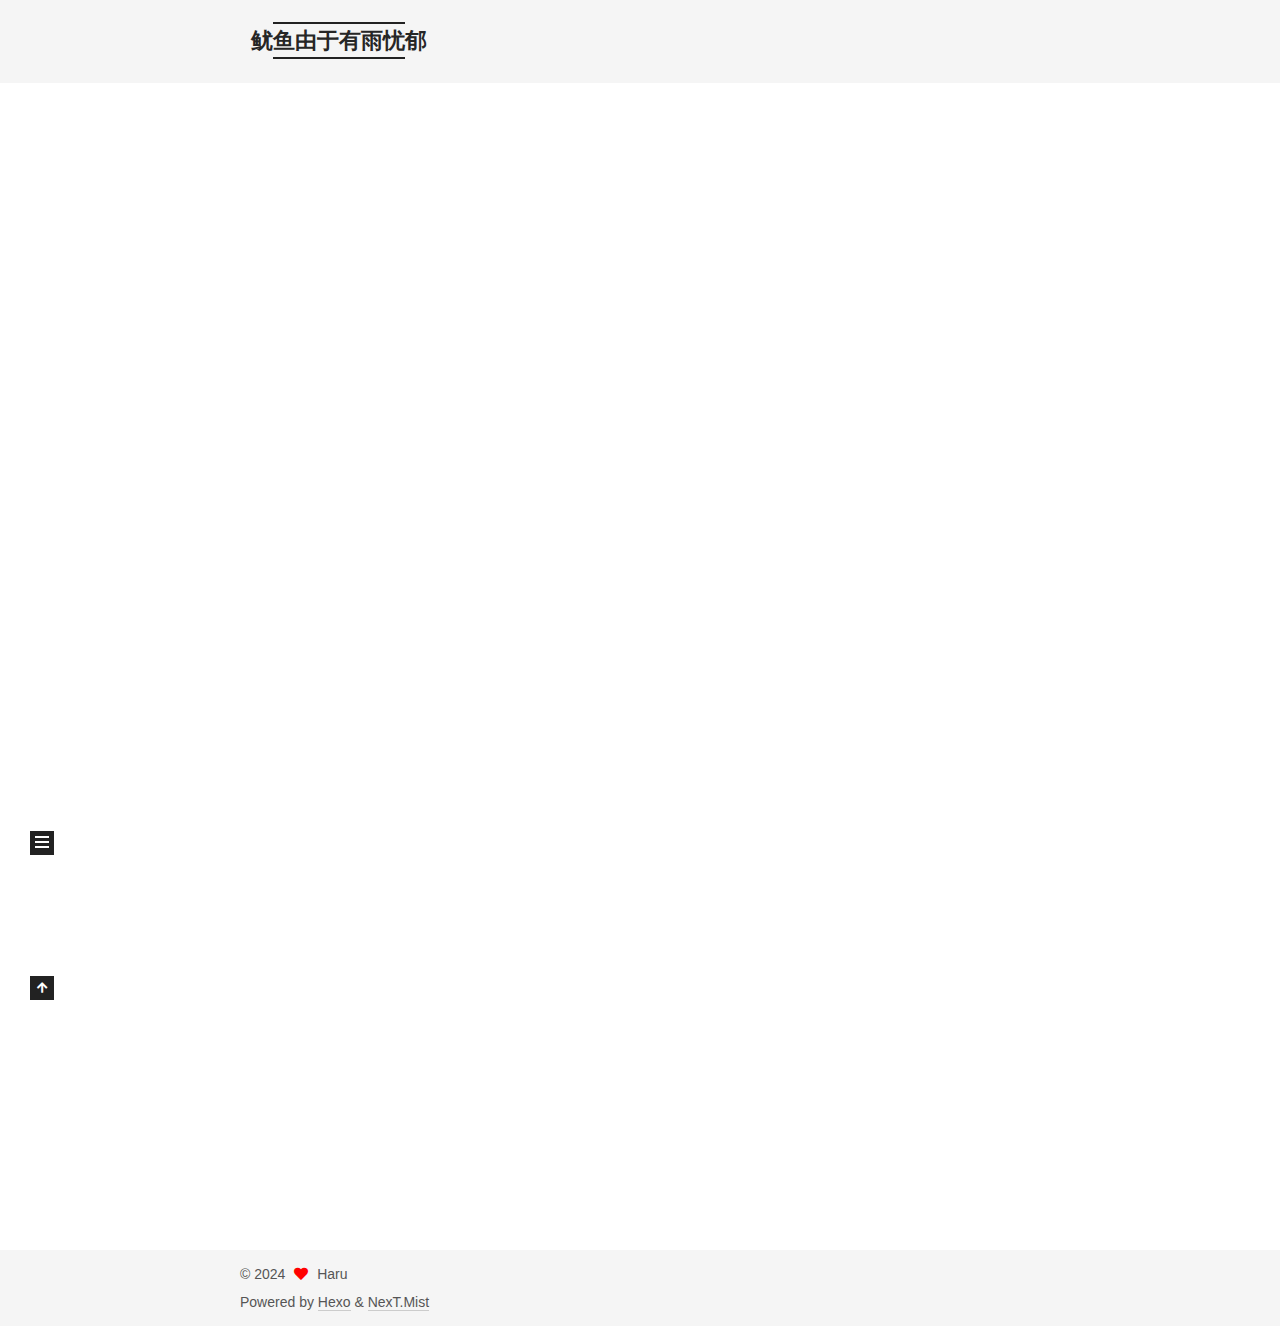
==== index.html @ 283302ca "Site updated: 2024-04-21 23:48:16" ====
<!DOCTYPE html>
<html lang="en">
<head>
  <meta charset="UTF-8">
<meta name="viewport" content="width=device-width, initial-scale=1, maximum-scale=2">
<meta name="theme-color" content="#222">
<meta name="generator" content="Hexo 7.2.0">
  <link rel="apple-touch-icon" sizes="180x180" href="/images/apple-touch-icon-next.png">
  <link rel="icon" type="image/png" sizes="32x32" href="/images/favicon-32x32-next.png">
  <link rel="icon" type="image/png" sizes="16x16" href="/images/favicon-16x16-next.png">
  <link rel="mask-icon" href="/images/logo.svg" color="#222">

<link rel="stylesheet" href="/css/main.css">


<link rel="stylesheet" href="/lib/font-awesome/css/all.min.css">

<script id="hexo-configurations">
    var NexT = window.NexT || {};
    var CONFIG = {"hostname":"example.com","root":"/","scheme":"Mist","version":"7.8.0","exturl":false,"sidebar":{"position":"left","display":"post","padding":18,"offset":12,"onmobile":false},"copycode":{"enable":false,"show_result":false,"style":null},"back2top":{"enable":true,"sidebar":false,"scrollpercent":false},"bookmark":{"enable":false,"color":"#222","save":"auto"},"fancybox":false,"mediumzoom":false,"lazyload":false,"pangu":false,"comments":{"style":"tabs","active":null,"storage":true,"lazyload":false,"nav":null},"algolia":{"hits":{"per_page":10},"labels":{"input_placeholder":"Search for Posts","hits_empty":"We didn't find any results for the search: ${query}","hits_stats":"${hits} results found in ${time} ms"}},"localsearch":{"enable":false,"trigger":"auto","top_n_per_article":1,"unescape":false,"preload":false},"motion":{"enable":true,"async":false,"transition":{"post_block":"fadeIn","post_header":"slideDownIn","post_body":"slideDownIn","coll_header":"slideLeftIn","sidebar":"slideUpIn"}}};
  </script>

  <meta property="og:type" content="website">
<meta property="og:title" content="鱿鱼由于有雨忧郁">
<meta property="og:url" content="http://example.com/index.html">
<meta property="og:site_name" content="鱿鱼由于有雨忧郁">
<meta property="og:locale" content="en_US">
<meta property="article:author" content="Haru">
<meta name="twitter:card" content="summary">

<link rel="canonical" href="http://example.com/">


<script id="page-configurations">
  // https://hexo.io/docs/variables.html
  CONFIG.page = {
    sidebar: "",
    isHome : true,
    isPost : false,
    lang   : 'en'
  };
</script>

  <title>鱿鱼由于有雨忧郁</title>
  






  <noscript>
  <style>
  .use-motion .brand,
  .use-motion .menu-item,
  .sidebar-inner,
  .use-motion .post-block,
  .use-motion .pagination,
  .use-motion .comments,
  .use-motion .post-header,
  .use-motion .post-body,
  .use-motion .collection-header { opacity: initial; }

  .use-motion .site-title,
  .use-motion .site-subtitle {
    opacity: initial;
    top: initial;
  }

  .use-motion .logo-line-before i { left: initial; }
  .use-motion .logo-line-after i { right: initial; }
  </style>
</noscript>

</head>

<body itemscope itemtype="http://schema.org/WebPage">
  <div class="container use-motion">
    <div class="headband"></div>

    <header class="header" itemscope itemtype="http://schema.org/WPHeader">
      <div class="header-inner"><div class="site-brand-container">
  <div class="site-nav-toggle">
    <div class="toggle" aria-label="Toggle navigation bar">
      <span class="toggle-line toggle-line-first"></span>
      <span class="toggle-line toggle-line-middle"></span>
      <span class="toggle-line toggle-line-last"></span>
    </div>
  </div>

  <div class="site-meta">

    <a href="/" class="brand" rel="start">
      <span class="logo-line-before"><i></i></span>
      <h1 class="site-title">鱿鱼由于有雨忧郁</h1>
      <span class="logo-line-after"><i></i></span>
    </a>
  </div>

  <div class="site-nav-right">
    <div class="toggle popup-trigger">
    </div>
  </div>
</div>




<nav class="site-nav">
  <ul id="menu" class="main-menu menu">
        <li class="menu-item menu-item-home">

    <a href="/" rel="section"><i class="fa fa-home fa-fw"></i>Home</a>

  </li>
        <li class="menu-item menu-item-about">

    <a href="/about/" rel="section"><i class="fa fa-user fa-fw"></i>About</a>

  </li>
        <li class="menu-item menu-item-tags">

    <a href="/tags/" rel="section"><i class="fa fa-tags fa-fw"></i>Tags</a>

  </li>
        <li class="menu-item menu-item-categories">

    <a href="/categories/" rel="section"><i class="fa fa-th fa-fw"></i>Categories</a>

  </li>
        <li class="menu-item menu-item-archives">

    <a href="/archives/" rel="section"><i class="fa fa-archive fa-fw"></i>Archives</a>

  </li>
  </ul>
</nav>




</div>
    </header>

    
  <div class="back-to-top">
    <i class="fa fa-arrow-up"></i>
    <span>0%</span>
  </div>


    <main class="main">
      <div class="main-inner">
        <div class="content-wrap">
          

          <div class="content index posts-expand">
            
      
  
  
  <article itemscope itemtype="http://schema.org/Article" class="post-block" lang="en">
    <link itemprop="mainEntityOfPage" href="http://example.com/2024/04/21/hello-world/">

    <span hidden itemprop="author" itemscope itemtype="http://schema.org/Person">
      <meta itemprop="image" content="/uploads/avatar.jpg">
      <meta itemprop="name" content="Haru">
      <meta itemprop="description" content="">
    </span>

    <span hidden itemprop="publisher" itemscope itemtype="http://schema.org/Organization">
      <meta itemprop="name" content="鱿鱼由于有雨忧郁">
    </span>
      <header class="post-header">
        <h2 class="post-title" itemprop="name headline">
          
            <a href="/2024/04/21/hello-world/" class="post-title-link" itemprop="url">Hello World</a>
        </h2>

        <div class="post-meta">
            <span class="post-meta-item">
              <span class="post-meta-item-icon">
                <i class="far fa-calendar"></i>
              </span>
              <span class="post-meta-item-text">Posted on</span>

              <time title="Created: 2024-04-21 22:35:09" itemprop="dateCreated datePublished" datetime="2024-04-21T22:35:09+09:00">2024-04-21</time>
            </span>

          

        </div>
      </header>

    
    
    
    <div class="post-body" itemprop="articleBody">

      
          <p>Welcome to <a target="_blank" rel="noopener" href="https://hexo.io/">Hexo</a>! This is your very first post. Check <a target="_blank" rel="noopener" href="https://hexo.io/docs/">documentation</a> for more info. If you get any problems when using Hexo, you can find the answer in <a target="_blank" rel="noopener" href="https://hexo.io/docs/troubleshooting.html">troubleshooting</a> or you can ask me on <a target="_blank" rel="noopener" href="https://github.com/hexojs/hexo/issues">GitHub</a>.</p>
<h2 id="Quick-Start"><a href="#Quick-Start" class="headerlink" title="Quick Start"></a>Quick Start</h2><h3 id="Create-a-new-post"><a href="#Create-a-new-post" class="headerlink" title="Create a new post"></a>Create a new post</h3><figure class="highlight bash"><table><tr><td class="gutter"><pre><span class="line">1</span><br></pre></td><td class="code"><pre><span class="line">$ hexo new <span class="string">&quot;My New Post&quot;</span></span><br></pre></td></tr></table></figure>

<p>More info: <a target="_blank" rel="noopener" href="https://hexo.io/docs/writing.html">Writing</a></p>
<h3 id="Run-server"><a href="#Run-server" class="headerlink" title="Run server"></a>Run server</h3><figure class="highlight bash"><table><tr><td class="gutter"><pre><span class="line">1</span><br></pre></td><td class="code"><pre><span class="line">$ hexo server</span><br></pre></td></tr></table></figure>

<p>More info: <a target="_blank" rel="noopener" href="https://hexo.io/docs/server.html">Server</a></p>
<h3 id="Generate-static-files"><a href="#Generate-static-files" class="headerlink" title="Generate static files"></a>Generate static files</h3><figure class="highlight bash"><table><tr><td class="gutter"><pre><span class="line">1</span><br></pre></td><td class="code"><pre><span class="line">$ hexo generate</span><br></pre></td></tr></table></figure>

<p>More info: <a target="_blank" rel="noopener" href="https://hexo.io/docs/generating.html">Generating</a></p>
<h3 id="Deploy-to-remote-sites"><a href="#Deploy-to-remote-sites" class="headerlink" title="Deploy to remote sites"></a>Deploy to remote sites</h3><figure class="highlight bash"><table><tr><td class="gutter"><pre><span class="line">1</span><br></pre></td><td class="code"><pre><span class="line">$ hexo deploy</span><br></pre></td></tr></table></figure>

<p>More info: <a target="_blank" rel="noopener" href="https://hexo.io/docs/one-command-deployment.html">Deployment</a></p>

      
    </div>

    
    
    
      <footer class="post-footer">
        <div class="post-eof"></div>
      </footer>
  </article>
  
  
  


  



          </div>
          

<script>
  window.addEventListener('tabs:register', () => {
    let { activeClass } = CONFIG.comments;
    if (CONFIG.comments.storage) {
      activeClass = localStorage.getItem('comments_active') || activeClass;
    }
    if (activeClass) {
      let activeTab = document.querySelector(`a[href="#comment-${activeClass}"]`);
      if (activeTab) {
        activeTab.click();
      }
    }
  });
  if (CONFIG.comments.storage) {
    window.addEventListener('tabs:click', event => {
      if (!event.target.matches('.tabs-comment .tab-content .tab-pane')) return;
      let commentClass = event.target.classList[1];
      localStorage.setItem('comments_active', commentClass);
    });
  }
</script>

        </div>
          
  
  <div class="toggle sidebar-toggle">
    <span class="toggle-line toggle-line-first"></span>
    <span class="toggle-line toggle-line-middle"></span>
    <span class="toggle-line toggle-line-last"></span>
  </div>

  <aside class="sidebar">
    <div class="sidebar-inner">

      <ul class="sidebar-nav motion-element">
        <li class="sidebar-nav-toc">
          Table of Contents
        </li>
        <li class="sidebar-nav-overview">
          Overview
        </li>
      </ul>

      <!--noindex-->
      <div class="post-toc-wrap sidebar-panel">
      </div>
      <!--/noindex-->

      <div class="site-overview-wrap sidebar-panel">
        <div class="site-author motion-element" itemprop="author" itemscope itemtype="http://schema.org/Person">
    <img class="site-author-image" itemprop="image" alt="Haru"
      src="/uploads/avatar.jpg">
  <p class="site-author-name" itemprop="name">Haru</p>
  <div class="site-description" itemprop="description"></div>
</div>
<div class="site-state-wrap motion-element">
  <nav class="site-state">
      <div class="site-state-item site-state-posts">
          <a href="/archives/">
        
          <span class="site-state-item-count">1</span>
          <span class="site-state-item-name">posts</span>
        </a>
      </div>
  </nav>
</div>
  <div class="links-of-author motion-element">
      <span class="links-of-author-item">
        <a href="https://github.com/yourname" title="GitHub → https:&#x2F;&#x2F;github.com&#x2F;yourname" rel="noopener" target="_blank"><i class="fab fa-github fa-fw"></i>GitHub</a>
      </span>
      <span class="links-of-author-item">
        <a href="mailto:yourname@gmail.com" title="E-Mail → mailto:yourname@gmail.com" rel="noopener" target="_blank"><i class="fa fa-envelope fa-fw"></i>E-Mail</a>
      </span>
      <span class="links-of-author-item">
        <a href="https://twitter.com/yourname" title="Twitter → https:&#x2F;&#x2F;twitter.com&#x2F;yourname" rel="noopener" target="_blank"><i class="fab fa-twitter fa-fw"></i>Twitter</a>
      </span>
      <span class="links-of-author-item">
        <a href="https://youtube.com/yourname" title="YouTube → https:&#x2F;&#x2F;youtube.com&#x2F;yourname" rel="noopener" target="_blank"><i class="fab fa-youtube fa-fw"></i>YouTube</a>
      </span>
      <span class="links-of-author-item">
        <a href="https://instagram.com/yourname" title="Instagram → https:&#x2F;&#x2F;instagram.com&#x2F;yourname" rel="noopener" target="_blank"><i class="fab fa-instagram fa-fw"></i>Instagram</a>
      </span>
  </div>



      </div>

    </div>
  </aside>
  <div id="sidebar-dimmer"></div>


      </div>
    </main>

    <footer class="footer">
      <div class="footer-inner">
        

        

<div class="copyright">
  
  &copy; 
  <span itemprop="copyrightYear">2024</span>
  <span class="with-love">
    <i class="fa fa-heart"></i>
  </span>
  <span class="author" itemprop="copyrightHolder">Haru</span>
</div>
  <div class="powered-by">Powered by <a href="https://hexo.io/" class="theme-link" rel="noopener" target="_blank">Hexo</a> & <a href="https://mist.theme-next.org/" class="theme-link" rel="noopener" target="_blank">NexT.Mist</a>
  </div>

        








      </div>
    </footer>
  </div>

  
  <script src="/lib/anime.min.js"></script>
  <script src="/lib/velocity/velocity.min.js"></script>
  <script src="/lib/velocity/velocity.ui.min.js"></script>

<script src="/js/utils.js"></script>

<script src="/js/motion.js"></script>


<script src="/js/schemes/muse.js"></script>


<script src="/js/next-boot.js"></script>




  















  

  

</body>
</html>
---- css/main.css ----
:root {
  --body-bg-color: #fff;
  --content-bg-color: #f5f5f5;
  --card-bg-color: #f5f5f5;
  --text-color: #555;
  --blockquote-color: #666;
  --link-color: #555;
  --link-hover-color: #222;
  --brand-color: #222;
  --brand-hover-color: #222;
  --table-row-odd-bg-color: #f9f9f9;
  --table-row-hover-bg-color: #f5f5f5;
  --menu-item-bg-color: #ddd;
  --btn-default-bg: transparent;
  --btn-default-color: var(--link-color);
  --btn-default-border-color: var(--link-color);
  --btn-default-hover-bg: transparent;
  --btn-default-hover-color: var(--link-hover-color);
  --btn-default-hover-border-color: var(--link-hover-color);
}
html {
  line-height: 1.15; /* 1 */
  -webkit-text-size-adjust: 100%; /* 2 */
}
body {
  margin: 0;
}
main {
  display: block;
}
h1 {
  font-size: 2em;
  margin: 0.67em 0;
}
hr {
  box-sizing: content-box; /* 1 */
  height: 0; /* 1 */
  overflow: visible; /* 2 */
}
pre {
  font-family: monospace, monospace; /* 1 */
  font-size: 1em; /* 2 */
}
a {
  background: transparent;
}
abbr[title] {
  border-bottom: none; /* 1 */
  text-decoration: underline; /* 2 */
  text-decoration: underline dotted; /* 2 */
}
b,
strong {
  font-weight: bolder;
}
code,
kbd,
samp {
  font-family: monospace, monospace; /* 1 */
  font-size: 1em; /* 2 */
}
small {
  font-size: 80%;
}
sub,
sup {
  font-size: 75%;
  line-height: 0;
  position: relative;
  vertical-align: baseline;
}
sub {
  bottom: -0.25em;
}
sup {
  top: -0.5em;
}
img {
  border-style: none;
}
button,
input,
optgroup,
select,
textarea {
  font-family: inherit; /* 1 */
  font-size: 100%; /* 1 */
  line-height: 1.15; /* 1 */
  margin: 0; /* 2 */
}
button,
input {
/* 1 */
  overflow: visible;
}
button,
select {
/* 1 */
  text-transform: none;
}
button,
[type='button'],
[type='reset'],
[type='submit'] {
  -webkit-appearance: button;
}
button::-moz-focus-inner,
[type='button']::-moz-focus-inner,
[type='reset']::-moz-focus-inner,
[type='submit']::-moz-focus-inner {
  border-style: none;
  padding: 0;
}
button:-moz-focusring,
[type='button']:-moz-focusring,
[type='reset']:-moz-focusring,
[type='submit']:-moz-focusring {
  outline: 1px dotted ButtonText;
}
fieldset {
  padding: 0.35em 0.75em 0.625em;
}
legend {
  box-sizing: border-box; /* 1 */
  color: inherit; /* 2 */
  display: table; /* 1 */
  max-width: 100%; /* 1 */
  padding: 0; /* 3 */
  white-space: normal; /* 1 */
}
progress {
  vertical-align: baseline;
}
textarea {
  overflow: auto;
}
[type='checkbox'],
[type='radio'] {
  box-sizing: border-box; /* 1 */
  padding: 0; /* 2 */
}
[type='number']::-webkit-inner-spin-button,
[type='number']::-webkit-outer-spin-button {
  height: auto;
}
[type='search'] {
  outline-offset: -2px; /* 2 */
  -webkit-appearance: textfield; /* 1 */
}
[type='search']::-webkit-search-decoration {
  -webkit-appearance: none;
}
::-webkit-file-upload-button {
  font: inherit; /* 2 */
  -webkit-appearance: button; /* 1 */
}
details {
  display: block;
}
summary {
  display: list-item;
}
template {
  display: none;
}
[hidden] {
  display: none;
}
::selection {
  background: #262a30;
  color: #eee;
}
html,
body {
  height: 100%;
}
body {
  background: var(--body-bg-color);
  color: var(--text-color);
  font-family: 'Lato', "PingFang SC", "Microsoft YaHei", sans-serif;
  font-size: 1em;
  line-height: 2;
}
@media (max-width: 991px) {
  body {
    padding-left: 0 !important;
    padding-right: 0 !important;
  }
}
h1,
h2,
h3,
h4,
h5,
h6 {
  font-family: 'Lato', "PingFang SC", "Microsoft YaHei", sans-serif;
  font-weight: bold;
  line-height: 1.5;
  margin: 20px 0 15px;
}
h1 {
  font-size: 1.5em;
}
h2 {
  font-size: 1.375em;
}
h3 {
  font-size: 1.25em;
}
h4 {
  font-size: 1.125em;
}
h5 {
  font-size: 1em;
}
h6 {
  font-size: 0.875em;
}
p {
  margin: 0 0 20px 0;
}
a,
span.exturl {
  border-bottom: 1px solid #ccc;
  color: var(--link-color);
  outline: 0;
  text-decoration: none;
  overflow-wrap: break-word;
  word-wrap: break-word;
  cursor: pointer;
}
a:hover,
span.exturl:hover {
  border-bottom-color: var(--link-hover-color);
  color: var(--link-hover-color);
}
iframe,
img,
video {
  display: block;
  margin-left: auto;
  margin-right: auto;
  max-width: 100%;
}
hr {
  background-image: repeating-linear-gradient(-45deg, #ddd, #ddd 4px, transparent 4px, transparent 8px);
  border: 0;
  height: 3px;
  margin: 40px 0;
}
blockquote {
  border-left: 4px solid #ddd;
  color: var(--blockquote-color);
  margin: 0;
  padding: 0 15px;
}
blockquote cite::before {
  content: '-';
  padding: 0 5px;
}
dt {
  font-weight: bold;
}
dd {
  margin: 0;
  padding: 0;
}
kbd {
  background-color: #f5f5f5;
  background-image: linear-gradient(#eee, #fff, #eee);
  border: 1px solid #ccc;
  border-radius: 0.2em;
  box-shadow: 0.1em 0.1em 0.2em rgba(0,0,0,0.1);
  color: #555;
  font-family: inherit;
  padding: 0.1em 0.3em;
  white-space: nowrap;
}
.table-container {
  overflow: auto;
}
table {
  border-collapse: collapse;
  border-spacing: 0;
  font-size: 0.875em;
  margin: 0 0 20px 0;
  width: 100%;
}
tbody tr:nth-of-type(odd) {
  background: var(--table-row-odd-bg-color);
}
tbody tr:hover {
  background: var(--table-row-hover-bg-color);
}
caption,
th,
td {
  font-weight: normal;
  padding: 8px;
  vertical-align: middle;
}
th,
td {
  border: 1px solid #ddd;
  border-bottom: 3px solid #ddd;
}
th {
  font-weight: 700;
  padding-bottom: 10px;
}
td {
  border-bottom-width: 1px;
}
.btn {
  background: var(--btn-default-bg);
  border: 2px solid var(--btn-default-border-color);
  border-radius: 0;
  color: var(--btn-default-color);
  display: inline-block;
  font-size: 0.875em;
  line-height: 2;
  padding: 0 20px;
  text-decoration: none;
  transition-property: background-color;
  transition-delay: 0s;
  transition-duration: 0.2s;
  transition-timing-function: ease-in-out;
}
.btn:hover {
  background: var(--btn-default-hover-bg);
  border-color: var(--btn-default-hover-border-color);
  color: var(--btn-default-hover-color);
}
.btn + .btn {
  margin: 0 0 8px 8px;
}
.btn .fa-fw {
  text-align: left;
  width: 1.285714285714286em;
}
.toggle {
  line-height: 0;
}
.toggle .toggle-line {
  background: #fff;
  display: inline-block;
  height: 2px;
  left: 0;
  position: relative;
  top: 0;
  transition: all 0.4s;
  vertical-align: top;
  width: 100%;
}
.toggle .toggle-line:not(:first-child) {
  margin-top: 3px;
}
.toggle.toggle-arrow .toggle-line-first {
  left: 50%;
  top: 2px;
  transform: rotate(45deg);
  width: 50%;
}
.toggle.toggle-arrow .toggle-line-middle {
  left: 2px;
  width: 90%;
}
.toggle.toggle-arrow .toggle-line-last {
  left: 50%;
  top: -2px;
  transform: rotate(-45deg);
  width: 50%;
}
.toggle.toggle-close .toggle-line-first {
  transform: rotate(-45deg);
  top: 5px;
}
.toggle.toggle-close .toggle-line-middle {
  opacity: 0;
}
.toggle.toggle-close .toggle-line-last {
  transform: rotate(45deg);
  top: -5px;
}
.highlight,
pre {
  background: #f7f7f7;
  color: #4d4d4c;
  line-height: 1.6;
  margin: 0 auto 20px;
}
pre,
code {
  font-family: consolas, Menlo, monospace, "PingFang SC", "Microsoft YaHei";
}
code {
  background: #eee;
  border-radius: 3px;
  color: #555;
  padding: 2px 4px;
  overflow-wrap: break-word;
  word-wrap: break-word;
}
.highlight *::selection {
  background: #d6d6d6;
}
.highlight pre {
  border: 0;
  margin: 0;
  padding: 10px 0;
}
.highlight table {
  border: 0;
  margin: 0;
  width: auto;
}
.highlight td {
  border: 0;
  padding: 0;
}
.highlight figcaption {
  background: #eff2f3;
  color: #4d4d4c;
  display: flex;
  font-size: 0.875em;
  justify-content: space-between;
  line-height: 1.2;
  padding: 0.5em;
}
.highlight figcaption a {
  color: #4d4d4c;
}
.highlight figcaption a:hover {
  border-bottom-color: #4d4d4c;
}
.highlight .gutter {
  -moz-user-select: none;
  -ms-user-select: none;
  -webkit-user-select: none;
  user-select: none;
}
.highlight .gutter pre {
  background: #eff2f3;
  color: #869194;
  padding-left: 10px;
  padding-right: 10px;
  text-align: right;
}
.highlight .code pre {
  background: #f7f7f7;
  padding-left: 10px;
  width: 100%;
}
.gist table {
  width: auto;
}
.gist table td {
  border: 0;
}
pre {
  overflow: auto;
  padding: 10px;
}
pre code {
  background: none;
  color: #4d4d4c;
  font-size: 0.875em;
  padding: 0;
  text-shadow: none;
}
pre .deletion {
  background: #fdd;
}
pre .addition {
  background: #dfd;
}
pre .meta {
  color: #eab700;
  -moz-user-select: none;
  -ms-user-select: none;
  -webkit-user-select: none;
  user-select: none;
}
pre .comment {
  color: #8e908c;
}
pre .variable,
pre .attribute,
pre .tag,
pre .name,
pre .regexp,
pre .ruby .constant,
pre .xml .tag .title,
pre .xml .pi,
pre .xml .doctype,
pre .html .doctype,
pre .css .id,
pre .css .class,
pre .css .pseudo {
  color: #c82829;
}
pre .number,
pre .preprocessor,
pre .built_in,
pre .builtin-name,
pre .literal,
pre .params,
pre .constant,
pre .command {
  color: #f5871f;
}
pre .ruby .class .title,
pre .css .rules .attribute,
pre .string,
pre .symbol,
pre .value,
pre .inheritance,
pre .header,
pre .ruby .symbol,
pre .xml .cdata,
pre .special,
pre .formula {
  color: #718c00;
}
pre .title,
pre .css .hexcolor {
  color: #3e999f;
}
pre .function,
pre .python .decorator,
pre .python .title,
pre .ruby .function .title,
pre .ruby .title .keyword,
pre .perl .sub,
pre .javascript .title,
pre .coffeescript .title {
  color: #4271ae;
}
pre .keyword,
pre .javascript .function {
  color: #8959a8;
}
.blockquote-center {
  border-left: none;
  margin: 40px 0;
  padding: 0;
  position: relative;
  text-align: center;
}
.blockquote-center .fa {
  display: block;
  opacity: 0.6;
  position: absolute;
  width: 100%;
}
.blockquote-center .fa-quote-left {
  border-top: 1px solid #ccc;
  text-align: left;
  top: -20px;
}
.blockquote-center .fa-quote-right {
  border-bottom: 1px solid #ccc;
  text-align: right;
  bottom: -20px;
}
.blockquote-center p,
.blockquote-center div {
  text-align: center;
}
.post-body .group-picture img {
  margin: 0 auto;
  padding: 0 3px;
}
.group-picture-row {
  margin-bottom: 6px;
  overflow: hidden;
}
.group-picture-column {
  float: left;
  margin-bottom: 10px;
}
.post-body .label {
  color: #555;
  display: inline;
  padding: 0 2px;
}
.post-body .label.default {
  background: #f0f0f0;
}
.post-body .label.primary {
  background: #efe6f7;
}
.post-body .label.info {
  background: #e5f2f8;
}
.post-body .label.success {
  background: #e7f4e9;
}
.post-body .label.warning {
  background: #fcf6e1;
}
.post-body .label.danger {
  background: #fae8eb;
}
.post-body .tabs {
  margin-bottom: 20px;
}
.post-body .tabs,
.tabs-comment {
  display: block;
  padding-top: 10px;
  position: relative;
}
.post-body .tabs ul.nav-tabs,
.tabs-comment ul.nav-tabs {
  display: flex;
  flex-wrap: wrap;
  margin: 0;
  margin-bottom: -1px;
  padding: 0;
}
@media (max-width: 413px) {
  .post-body .tabs ul.nav-tabs,
  .tabs-comment ul.nav-tabs {
    display: block;
    margin-bottom: 5px;
  }
}
.post-body .tabs ul.nav-tabs li.tab,
.tabs-comment ul.nav-tabs li.tab {
  border-bottom: 1px solid #ddd;
  border-left: 1px solid transparent;
  border-right: 1px solid transparent;
  border-top: 3px solid transparent;
  flex-grow: 1;
  list-style-type: none;
  border-radius: 0 0 0 0;
}
@media (max-width: 413px) {
  .post-body .tabs ul.nav-tabs li.tab,
  .tabs-comment ul.nav-tabs li.tab {
    border-bottom: 1px solid transparent;
    border-left: 3px solid transparent;
    border-right: 1px solid transparent;
    border-top: 1px solid transparent;
  }
}
@media (max-width: 413px) {
  .post-body .tabs ul.nav-tabs li.tab,
  .tabs-comment ul.nav-tabs li.tab {
    border-radius: 0;
  }
}
.post-body .tabs ul.nav-tabs li.tab a,
.tabs-comment ul.nav-tabs li.tab a {
  border-bottom: initial;
  display: block;
  line-height: 1.8;
  outline: 0;
  padding: 0.25em 0.75em;
  text-align: center;
  transition-delay: 0s;
  transition-duration: 0.2s;
  transition-timing-function: ease-out;
}
.post-body .tabs ul.nav-tabs li.tab a i,
.tabs-comment ul.nav-tabs li.tab a i {
  width: 1.285714285714286em;
}
.post-body .tabs ul.nav-tabs li.tab.active,
.tabs-comment ul.nav-tabs li.tab.active {
  border-bottom: 1px solid transparent;
  border-left: 1px solid #ddd;
  border-right: 1px solid #ddd;
  border-top: 3px solid #fc6423;
}
@media (max-width: 413px) {
  .post-body .tabs ul.nav-tabs li.tab.active,
  .tabs-comment ul.nav-tabs li.tab.active {
    border-bottom: 1px solid #ddd;
    border-left: 3px solid #fc6423;
    border-right: 1px solid #ddd;
    border-top: 1px solid #ddd;
  }
}
.post-body .tabs ul.nav-tabs li.tab.active a,
.tabs-comment ul.nav-tabs li.tab.active a {
  color: var(--link-color);
  cursor: default;
}
.post-body .tabs .tab-content .tab-pane,
.tabs-comment .tab-content .tab-pane {
  border: 1px solid #ddd;
  border-top: 0;
  padding: 20px 20px 0 20px;
  border-radius: 0;
}
.post-body .tabs .tab-content .tab-pane:not(.active),
.tabs-comment .tab-content .tab-pane:not(.active) {
  display: none;
}
.post-body .tabs .tab-content .tab-pane.active,
.tabs-comment .tab-content .tab-pane.active {
  display: block;
}
.post-body .tabs .tab-content .tab-pane.active:nth-of-type(1),
.tabs-comment .tab-content .tab-pane.active:nth-of-type(1) {
  border-radius: 0 0 0 0;
}
@media (max-width: 413px) {
  .post-body .tabs .tab-content .tab-pane.active:nth-of-type(1),
  .tabs-comment .tab-content .tab-pane.active:nth-of-type(1) {
    border-radius: 0;
  }
}
.post-body .note {
  border-radius: 3px;
  margin-bottom: 20px;
  padding: 1em;
  position: relative;
  border: 1px solid #eee;
  border-left-width: 5px;
}
.post-body .note h2,
.post-body .note h3,
.post-body .note h4,
.post-body .note h5,
.post-body .note h6 {
  margin-top: 0;
  border-bottom: initial;
  margin-bottom: 0;
  padding-top: 0;
}
.post-body .note p:first-child,
.post-body .note ul:first-child,
.post-body .note ol:first-child,
.post-body .note table:first-child,
.post-body .note pre:first-child,
.post-body .note blockquote:first-child,
.post-body .note img:first-child {
  margin-top: 0;
}
.post-body .note p:last-child,
.post-body .note ul:last-child,
.post-body .note ol:last-child,
.post-body .note table:last-child,
.post-body .note pre:last-child,
.post-body .note blockquote:last-child,
.post-body .note img:last-child {
  margin-bottom: 0;
}
.post-body .note.default {
  border-left-color: #777;
}
.post-body .note.default h2,
.post-body .note.default h3,
.post-body .note.default h4,
.post-body .note.default h5,
.post-body .note.default h6 {
  color: #777;
}
.post-body .note.primary {
  border-left-color: #6f42c1;
}
.post-body .note.primary h2,
.post-body .note.primary h3,
.post-body .note.primary h4,
.post-body .note.primary h5,
.post-body .note.primary h6 {
  color: #6f42c1;
}
.post-body .note.info {
  border-left-color: #428bca;
}
.post-body .note.info h2,
.post-body .note.info h3,
.post-body .note.info h4,
.post-body .note.info h5,
.post-body .note.info h6 {
  color: #428bca;
}
.post-body .note.success {
  border-left-color: #5cb85c;
}
.post-body .note.success h2,
.post-body .note.success h3,
.post-body .note.success h4,
.post-body .note.success h5,
.post-body .note.success h6 {
  color: #5cb85c;
}
.post-body .note.warning {
  border-left-color: #f0ad4e;
}
.post-body .note.warning h2,
.post-body .note.warning h3,
.post-body .note.warning h4,
.post-body .note.warning h5,
.post-body .note.warning h6 {
  color: #f0ad4e;
}
.post-body .note.danger {
  border-left-color: #d9534f;
}
.post-body .note.danger h2,
.post-body .note.danger h3,
.post-body .note.danger h4,
.post-body .note.danger h5,
.post-body .note.danger h6 {
  color: #d9534f;
}
.pagination .prev,
.pagination .next,
.pagination .page-number,
.pagination .space {
  display: inline-block;
  margin: 0 10px;
  padding: 0 11px;
  position: relative;
  top: -1px;
}
@media (max-width: 767px) {
  .pagination .prev,
  .pagination .next,
  .pagination .page-number,
  .pagination .space {
    margin: 0 5px;
  }
}
.pagination {
  border-top: 1px solid #eee;
  margin: 120px 0 0;
  text-align: center;
}
.pagination .prev,
.pagination .next,
.pagination .page-number {
  border-bottom: 0;
  border-top: 1px solid #eee;
  transition-property: border-color;
  transition-delay: 0s;
  transition-duration: 0.2s;
  transition-timing-function: ease-in-out;
}
.pagination .prev:hover,
.pagination .next:hover,
.pagination .page-number:hover {
  border-top-color: #222;
}
.pagination .space {
  margin: 0;
  padding: 0;
}
.pagination .prev {
  margin-left: 0;
}
.pagination .next {
  margin-right: 0;
}
.pagination .page-number.current {
  background: #ccc;
  border-top-color: #ccc;
  color: #fff;
}
@media (max-width: 767px) {
  .pagination {
    border-top: none;
  }
  .pagination .prev,
  .pagination .next,
  .pagination .page-number {
    border-bottom: 1px solid #eee;
    border-top: 0;
    margin-bottom: 10px;
    padding: 0 10px;
  }
  .pagination .prev:hover,
  .pagination .next:hover,
  .pagination .page-number:hover {
    border-bottom-color: #222;
  }
}
.comments {
  margin-top: 60px;
  overflow: hidden;
}
.comment-button-group {
  display: flex;
  flex-wrap: wrap-reverse;
  justify-content: center;
  margin: 1em 0;
}
.comment-button-group .comment-button {
  margin: 0.1em 0.2em;
}
.comment-button-group .comment-button.active {
  background: var(--btn-default-hover-bg);
  border-color: var(--btn-default-hover-border-color);
  color: var(--btn-default-hover-color);
}
.comment-position {
  display: none;
}
.comment-position.active {
  display: block;
}
.tabs-comment {
  background: var(--content-bg-color);
  margin-top: 4em;
  padding-top: 0;
}
.tabs-comment .comments {
  border: 0;
  box-shadow: none;
  margin-top: 0;
  padding-top: 0;
}
.container {
  min-height: 100%;
  position: relative;
}
.main-inner {
  margin: 0 auto;
  width: 700px;
}
@media (min-width: 1200px) {
  .main-inner {
    width: 800px;
  }
}
@media (min-width: 1600px) {
  .main-inner {
    width: 900px;
  }
}
@media (max-width: 767px) {
  .content-wrap {
    padding: 0 20px;
  }
}
.header {
  background: transparent;
}
.header-inner {
  margin: 0 auto;
  width: 700px;
}
@media (min-width: 1200px) {
  .header-inner {
    width: 800px;
  }
}
@media (min-width: 1600px) {
  .header-inner {
    width: 900px;
  }
}
.site-brand-container {
  display: flex;
  flex-shrink: 0;
  padding: 0 10px;
}
.headband {
  background: #222;
  height: 3px;
}
.site-meta {
  flex-grow: 1;
  text-align: left;
}
@media (max-width: 767px) {
  .site-meta {
    text-align: center;
  }
}
.brand {
  border-bottom: none;
  color: var(--brand-color);
  display: inline-block;
  line-height: 1.375em;
  padding: 0 40px;
  position: relative;
}
.brand:hover {
  color: var(--brand-hover-color);
}
.site-title {
  font-family: 'Lato', "PingFang SC", "Microsoft YaHei", sans-serif;
  font-size: 1.375em;
  font-weight: normal;
  margin: 0;
}
.site-subtitle {
  color: #999;
  font-size: 0.8125em;
  margin: 10px 0;
}
.use-motion .brand {
  opacity: 0;
}
.use-motion .site-title,
.use-motion .site-subtitle,
.use-motion .custom-logo-image {
  opacity: 0;
  position: relative;
  top: -10px;
}
.site-nav-toggle,
.site-nav-right {
  display: none;
}
@media (max-width: 767px) {
  .site-nav-toggle,
  .site-nav-right {
    display: flex;
    flex-direction: column;
    justify-content: center;
  }
}
.site-nav-toggle .toggle,
.site-nav-right .toggle {
  color: var(--text-color);
  padding: 10px;
  width: 22px;
}
.site-nav-toggle .toggle .toggle-line,
.site-nav-right .toggle .toggle-line {
  background: var(--text-color);
  border-radius: 1px;
}
.site-nav {
  display: block;
}
@media (max-width: 767px) {
  .site-nav {
    clear: both;
    display: none;
  }
}
.site-nav.site-nav-on {
  display: block;
}
.menu {
  margin-top: 20px;
  padding-left: 0;
  text-align: center;
}
.menu-item {
  display: inline-block;
  list-style: none;
  margin: 0 10px;
}
@media (max-width: 767px) {
  .menu-item {
    display: block;
    margin-top: 10px;
  }
  .menu-item.menu-item-search {
    display: none;
  }
}
.menu-item a,
.menu-item span.exturl {
  border-bottom: 0;
  display: block;
  font-size: 0.8125em;
  transition-property: border-color;
  transition-delay: 0s;
  transition-duration: 0.2s;
  transition-timing-function: ease-in-out;
}
@media (hover: none) {
  .menu-item a:hover,
  .menu-item span.exturl:hover {
    border-bottom-color: transparent !important;
  }
}
.menu-item .fa,
.menu-item .fab,
.menu-item .far,
.menu-item .fas {
  margin-right: 8px;
}
.menu-item .badge {
  display: inline-block;
  font-weight: bold;
  line-height: 1;
  margin-left: 0.35em;
  margin-top: 0.35em;
  text-align: center;
  white-space: nowrap;
}
@media (max-width: 767px) {
  .menu-item .badge {
    float: right;
    margin-left: 0;
  }
}
.menu-item-active a,
.menu .menu-item a:hover,
.menu .menu-item span.exturl:hover {
  background: var(--menu-item-bg-color);
}
.use-motion .menu-item {
  opacity: 0;
}
.sidebar {
  background: #222;
  bottom: 0;
  box-shadow: inset 0 2px 6px #000;
  position: fixed;
  top: 0;
}
@media (max-width: 991px) {
  .sidebar {
    display: none;
  }
}
.sidebar-inner {
  color: #999;
  padding: 18px 10px;
  text-align: center;
}
.cc-license {
  margin-top: 10px;
  text-align: center;
}
.cc-license .cc-opacity {
  border-bottom: none;
  opacity: 0.7;
}
.cc-license .cc-opacity:hover {
  opacity: 0.9;
}
.cc-license img {
  display: inline-block;
}
.site-author-image {
  border: 2px solid #333;
  display: block;
  margin: 0 auto;
  max-width: 96px;
  padding: 2px;
}
.site-author-name {
  color: #f5f5f5;
  font-weight: normal;
  margin: 5px 0 0;
  text-align: center;
}
.site-description {
  color: #999;
  font-size: 1em;
  margin-top: 5px;
  text-align: center;
}
.links-of-author {
  margin-top: 15px;
}
.links-of-author a,
.links-of-author span.exturl {
  border-bottom-color: #555;
  display: inline-block;
  font-size: 0.8125em;
  margin-bottom: 10px;
  margin-right: 10px;
  vertical-align: middle;
}
.links-of-author a::before,
.links-of-author span.exturl::before {
  background: #e8ff98;
  border-radius: 50%;
  content: ' ';
  display: inline-block;
  height: 4px;
  margin-right: 3px;
  vertical-align: middle;
  width: 4px;
}
.sidebar-button {
  margin-top: 15px;
}
.sidebar-button a {
  border: 1px solid #fc6423;
  border-radius: 4px;
  color: #fc6423;
  display: inline-block;
  padding: 0 15px;
}
.sidebar-button a .fa,
.sidebar-button a .fab,
.sidebar-button a .far,
.sidebar-button a .fas {
  margin-right: 5px;
}
.sidebar-button a:hover {
  background: #fc6423;
  border: 1px solid #fc6423;
  color: #fff;
}
.sidebar-button a:hover .fa,
.sidebar-button a:hover .fab,
.sidebar-button a:hover .far,
.sidebar-button a:hover .fas {
  color: #fff;
}
.links-of-blogroll {
  font-size: 0.8125em;
  margin-top: 10px;
}
.links-of-blogroll-title {
  font-size: 0.875em;
  font-weight: 600;
  margin-top: 0;
}
.links-of-blogroll-list {
  list-style: none;
  margin: 0;
  padding: 0;
}
#sidebar-dimmer {
  display: none;
}
@media (max-width: 767px) {
  #sidebar-dimmer {
    background: #000;
    display: block;
    height: 100%;
    left: 100%;
    opacity: 0;
    position: fixed;
    top: 0;
    width: 100%;
    z-index: 1100;
  }
  .sidebar-active + #sidebar-dimmer {
    opacity: 0.7;
    transform: translateX(-100%);
    transition: opacity 0.5s;
  }
}
.sidebar-nav {
  margin: 0;
  padding-bottom: 20px;
  padding-left: 0;
}
.sidebar-nav li {
  border-bottom: 1px solid transparent;
  color: #666;
  cursor: pointer;
  display: inline-block;
  font-size: 0.875em;
}
.sidebar-nav li.sidebar-nav-overview {
  margin-left: 10px;
}
.sidebar-nav li:hover {
  color: #f5f5f5;
}
.sidebar-nav .sidebar-nav-active {
  border-bottom-color: #87daff;
  color: #87daff;
}
.sidebar-nav .sidebar-nav-active:hover {
  color: #87daff;
}
.sidebar-panel {
  display: none;
  overflow-x: hidden;
  overflow-y: auto;
}
.sidebar-panel-active {
  display: block;
}
.sidebar-toggle {
  background: #222;
  bottom: 45px;
  cursor: pointer;
  height: 14px;
  left: 30px;
  padding: 5px;
  position: fixed;
  width: 14px;
  z-index: 1300;
}
@media (max-width: 991px) {
  .sidebar-toggle {
    left: 20px;
    opacity: 0.8;
    display: none;
  }
}
.sidebar-toggle:hover .toggle-line {
  background: #87daff;
}
.post-toc {
  font-size: 0.875em;
}
.post-toc ol {
  list-style: none;
  margin: 0;
  padding: 0 2px 5px 10px;
  text-align: left;
}
.post-toc ol > ol {
  padding-left: 0;
}
.post-toc ol a {
  transition-property: all;
  transition-delay: 0s;
  transition-duration: 0.2s;
  transition-timing-function: ease-in-out;
}
.post-toc .nav-item {
  line-height: 1.8;
  overflow: hidden;
  text-overflow: ellipsis;
  white-space: nowrap;
}
.post-toc .nav .nav-child {
  display: none;
}
.post-toc .nav .active > .nav-child {
  display: block;
}
.post-toc .nav .active-current > .nav-child {
  display: block;
}
.post-toc .nav .active-current > .nav-child > .nav-item {
  display: block;
}
.post-toc .nav .active > a {
  border-bottom-color: #87daff;
  color: #87daff;
}
.post-toc .nav .active-current > a {
  color: #87daff;
}
.post-toc .nav .active-current > a:hover {
  color: #87daff;
}
.site-state {
  display: flex;
  justify-content: center;
  line-height: 1.4;
  margin-top: 10px;
  overflow: hidden;
  text-align: center;
  white-space: nowrap;
}
.site-state-item {
  padding: 0 15px;
}
.site-state-item:not(:first-child) {
  border-left: 1px solid #333;
}
.site-state-item a {
  border-bottom: none;
}
.site-state-item-count {
  display: block;
  font-size: 1.25em;
  font-weight: 600;
  text-align: center;
}
.site-state-item-name {
  color: inherit;
  font-size: 0.875em;
}
.footer {
  color: #999;
  font-size: 0.875em;
  padding: 20px 0;
}
.footer.footer-fixed {
  bottom: 0;
  left: 0;
  position: absolute;
  right: 0;
}
.footer-inner {
  box-sizing: border-box;
  margin: 0 auto;
  text-align: center;
  width: 700px;
}
@media (min-width: 1200px) {
  .footer-inner {
    width: 800px;
  }
}
@media (min-width: 1600px) {
  .footer-inner {
    width: 900px;
  }
}
.languages {
  display: inline-block;
  font-size: 1.125em;
  position: relative;
}
.languages .lang-select-label span {
  margin: 0 0.5em;
}
.languages .lang-select {
  height: 100%;
  left: 0;
  opacity: 0;
  position: absolute;
  top: 0;
  width: 100%;
}
.with-love {
  color: #ff0000;
  display: inline-block;
  margin: 0 5px;
}
.powered-by,
.theme-info {
  display: inline-block;
}
@-moz-keyframes iconAnimate {
  0%, 100% {
    transform: scale(1);
  }
  10%, 30% {
    transform: scale(0.9);
  }
  20%, 40%, 60%, 80% {
    transform: scale(1.1);
  }
  50%, 70% {
    transform: scale(1.1);
  }
}
@-webkit-keyframes iconAnimate {
  0%, 100% {
    transform: scale(1);
  }
  10%, 30% {
    transform: scale(0.9);
  }
  20%, 40%, 60%, 80% {
    transform: scale(1.1);
  }
  50%, 70% {
    transform: scale(1.1);
  }
}
@-o-keyframes iconAnimate {
  0%, 100% {
    transform: scale(1);
  }
  10%, 30% {
    transform: scale(0.9);
  }
  20%, 40%, 60%, 80% {
    transform: scale(1.1);
  }
  50%, 70% {
    transform: scale(1.1);
  }
}
@keyframes iconAnimate {
  0%, 100% {
    transform: scale(1);
  }
  10%, 30% {
    transform: scale(0.9);
  }
  20%, 40%, 60%, 80% {
    transform: scale(1.1);
  }
  50%, 70% {
    transform: scale(1.1);
  }
}
.back-to-top {
  font-size: 12px;
  text-align: center;
  transition-delay: 0s;
  transition-duration: 0.2s;
  transition-timing-function: ease-in-out;
}
.back-to-top {
  background: #222;
  bottom: -100px;
  box-sizing: border-box;
  color: #fff;
  cursor: pointer;
  left: 30px;
  opacity: 1;
  padding: 0 6px;
  position: fixed;
  transition-property: bottom;
  z-index: 1300;
  width: 24px;
}
.back-to-top span {
  display: none;
}
.back-to-top:hover {
  color: #87daff;
}
.back-to-top.back-to-top-on {
  bottom: 19px;
}
@media (max-width: 991px) {
  .back-to-top {
    left: 20px;
    opacity: 0.8;
  }
}
.post-body {
  font-family: 'Lato', "PingFang SC", "Microsoft YaHei", sans-serif;
  overflow-wrap: break-word;
  word-wrap: break-word;
}
@media (min-width: 1200px) {
  .post-body {
    font-size: 1.125em;
  }
}
.post-body .exturl .fa {
  font-size: 0.875em;
  margin-left: 4px;
}
.post-body .image-caption,
.post-body .figure .caption {
  color: #999;
  font-size: 0.875em;
  font-weight: bold;
  line-height: 1;
  margin: -20px auto 15px;
  text-align: center;
}
.post-sticky-flag {
  display: inline-block;
  transform: rotate(30deg);
}
.post-button {
  margin-top: 40px;
  text-align: center;
}
.use-motion .post-block,
.use-motion .pagination,
.use-motion .comments {
  opacity: 0;
}
.use-motion .post-header {
  opacity: 0;
}
.use-motion .post-body {
  opacity: 0;
}
.use-motion .collection-header {
  opacity: 0;
}
.posts-collapse {
  margin-left: 35px;
  position: relative;
}
@media (max-width: 767px) {
  .posts-collapse {
    margin-left: 0px;
    margin-right: 0px;
  }
}
.posts-collapse .collection-title {
  font-size: 1.125em;
  position: relative;
}
.posts-collapse .collection-title::before {
  background: #999;
  border: 1px solid #fff;
  border-radius: 50%;
  content: ' ';
  height: 10px;
  left: 0;
  margin-left: -6px;
  margin-top: -4px;
  position: absolute;
  top: 50%;
  width: 10px;
}
.posts-collapse .collection-year {
  font-size: 1.5em;
  font-weight: bold;
  margin: 60px 0;
  position: relative;
}
.posts-collapse .collection-year::before {
  background: #bbb;
  border-radius: 50%;
  content: ' ';
  height: 8px;
  left: 0;
  margin-left: -4px;
  margin-top: -4px;
  position: absolute;
  top: 50%;
  width: 8px;
}
.posts-collapse .collection-header {
  display: block;
  margin: 0 0 0 20px;
}
.posts-collapse .collection-header small {
  color: #bbb;
  margin-left: 5px;
}
.posts-collapse .post-header {
  border-bottom: 1px dashed #ccc;
  margin: 30px 0;
  padding-left: 15px;
  position: relative;
  transition-property: border;
  transition-delay: 0s;
  transition-duration: 0.2s;
  transition-timing-function: ease-in-out;
}
.posts-collapse .post-header::before {
  background: #bbb;
  border: 1px solid #fff;
  border-radius: 50%;
  content: ' ';
  height: 6px;
  left: 0;
  margin-left: -4px;
  position: absolute;
  top: 0.75em;
  transition-property: background;
  width: 6px;
  transition-delay: 0s;
  transition-duration: 0.2s;
  transition-timing-function: ease-in-out;
}
.posts-collapse .post-header:hover {
  border-bottom-color: #666;
}
.posts-collapse .post-header:hover::before {
  background: #222;
}
.posts-collapse .post-meta {
  display: inline;
  font-size: 0.75em;
  margin-right: 10px;
}
.posts-collapse .post-title {
  display: inline;
}
.posts-collapse .post-title a,
.posts-collapse .post-title span.exturl {
  border-bottom: none;
  color: var(--link-color);
}
.posts-collapse .post-title .fa-external-link-alt {
  font-size: 0.875em;
  margin-left: 5px;
}
.posts-collapse::before {
  background: #f5f5f5;
  content: ' ';
  height: 100%;
  left: 0;
  margin-left: -2px;
  position: absolute;
  top: 1.25em;
  width: 4px;
}
.post-eof {
  background: #ccc;
  height: 1px;
  margin: 80px auto 60px;
  text-align: center;
  width: 8%;
}
.post-block:last-of-type .post-eof {
  display: none;
}
.content {
  padding-top: 40px;
}
@media (min-width: 992px) {
  .post-body {
    text-align: justify;
  }
}
@media (max-width: 991px) {
  .post-body {
    text-align: justify;
  }
}
.post-body h1,
.post-body h2,
.post-body h3,
.post-body h4,
.post-body h5,
.post-body h6 {
  padding-top: 10px;
}
.post-body h1 .header-anchor,
.post-body h2 .header-anchor,
.post-body h3 .header-anchor,
.post-body h4 .header-anchor,
.post-body h5 .header-anchor,
.post-body h6 .header-anchor {
  border-bottom-style: none;
  color: #ccc;
  float: right;
  margin-left: 10px;
  visibility: hidden;
}
.post-body h1 .header-anchor:hover,
.post-body h2 .header-anchor:hover,
.post-body h3 .header-anchor:hover,
.post-body h4 .header-anchor:hover,
.post-body h5 .header-anchor:hover,
.post-body h6 .header-anchor:hover {
  color: inherit;
}
.post-body h1:hover .header-anchor,
.post-body h2:hover .header-anchor,
.post-body h3:hover .header-anchor,
.post-body h4:hover .header-anchor,
.post-body h5:hover .header-anchor,
.post-body h6:hover .header-anchor {
  visibility: visible;
}
.post-body iframe,
.post-body img,
.post-body video {
  margin-bottom: 20px;
}
.post-body .video-container {
  height: 0;
  margin-bottom: 20px;
  overflow: hidden;
  padding-top: 75%;
  position: relative;
  width: 100%;
}
.post-body .video-container iframe,
.post-body .video-container object,
.post-body .video-container embed {
  height: 100%;
  left: 0;
  margin: 0;
  position: absolute;
  top: 0;
  width: 100%;
}
.post-gallery {
  align-items: center;
  display: grid;
  grid-gap: 10px;
  grid-template-columns: 1fr 1fr 1fr;
  margin-bottom: 20px;
}
@media (max-width: 767px) {
  .post-gallery {
    grid-template-columns: 1fr 1fr;
  }
}
.post-gallery a {
  border: 0;
}
.post-gallery img {
  margin: 0;
}
.posts-expand .post-header {
  font-size: 1.125em;
}
.posts-expand .post-title {
  font-size: 1.5em;
  font-weight: normal;
  margin: initial;
  text-align: center;
  overflow-wrap: break-word;
  word-wrap: break-word;
}
.posts-expand .post-title-link {
  border-bottom: none;
  color: var(--link-color);
  display: inline-block;
  position: relative;
  vertical-align: top;
}
.posts-expand .post-title-link::before {
  background: var(--link-color);
  bottom: 0;
  content: '';
  height: 2px;
  left: 0;
  position: absolute;
  transform: scaleX(0);
  visibility: hidden;
  width: 100%;
  transition-delay: 0s;
  transition-duration: 0.2s;
  transition-timing-function: ease-in-out;
}
.posts-expand .post-title-link:hover::before {
  transform: scaleX(1);
  visibility: visible;
}
.posts-expand .post-title-link .fa-external-link-alt {
  font-size: 0.875em;
  margin-left: 5px;
}
.posts-expand .post-meta {
  color: #999;
  font-family: 'Lato', "PingFang SC", "Microsoft YaHei", sans-serif;
  font-size: 0.75em;
  margin: 3px 0 60px 0;
  text-align: center;
}
.posts-expand .post-meta .post-description {
  font-size: 0.875em;
  margin-top: 2px;
}
.posts-expand .post-meta time {
  border-bottom: 1px dashed #999;
  cursor: pointer;
}
.post-meta .post-meta-item + .post-meta-item::before {
  content: '|';
  margin: 0 0.5em;
}
.post-meta-divider {
  margin: 0 0.5em;
}
.post-meta-item-icon {
  margin-right: 3px;
}
@media (max-width: 991px) {
  .post-meta-item-icon {
    display: inline-block;
  }
}
@media (max-width: 991px) {
  .post-meta-item-text {
    display: none;
  }
}
.post-nav {
  border-top: 1px solid #eee;
  display: flex;
  justify-content: space-between;
  margin-top: 15px;
  padding: 10px 5px 0;
}
.post-nav-item {
  flex: 1;
}
.post-nav-item a {
  border-bottom: none;
  display: block;
  font-size: 0.875em;
  line-height: 1.6;
  position: relative;
}
.post-nav-item a:active {
  top: 2px;
}
.post-nav-item .fa {
  font-size: 0.75em;
}
.post-nav-item:first-child {
  margin-right: 15px;
}
.post-nav-item:first-child .fa {
  margin-right: 5px;
}
.post-nav-item:last-child {
  margin-left: 15px;
  text-align: right;
}
.post-nav-item:last-child .fa {
  margin-left: 5px;
}
.rtl.post-body p,
.rtl.post-body a,
.rtl.post-body h1,
.rtl.post-body h2,
.rtl.post-body h3,
.rtl.post-body h4,
.rtl.post-body h5,
.rtl.post-body h6,
.rtl.post-body li,
.rtl.post-body ul,
.rtl.post-body ol {
  direction: rtl;
  font-family: UKIJ Ekran;
}
.rtl.post-title {
  font-family: UKIJ Ekran;
}
.post-tags {
  margin-top: 40px;
  text-align: center;
}
.post-tags a {
  display: inline-block;
  font-size: 0.8125em;
}
.post-tags a:not(:last-child) {
  margin-right: 10px;
}
.post-widgets {
  border-top: 1px solid #eee;
  margin-top: 15px;
  text-align: center;
}
.wp_rating {
  height: 20px;
  line-height: 20px;
  margin-top: 10px;
  padding-top: 6px;
  text-align: center;
}
.social-like {
  display: flex;
  font-size: 0.875em;
  justify-content: center;
  text-align: center;
}
.reward-container {
  margin: 20px auto;
  padding: 10px 0;
  text-align: center;
  width: 90%;
}
.reward-container button {
  background: transparent;
  border: 1px solid #fc6423;
  border-radius: 0;
  color: #fc6423;
  cursor: pointer;
  line-height: 2;
  outline: 0;
  padding: 0 15px;
  vertical-align: text-top;
}
.reward-container button:hover {
  background: #fc6423;
  border: 1px solid transparent;
  color: #fa9366;
}
#qr {
  padding-top: 20px;
}
#qr a {
  border: 0;
}
#qr img {
  display: inline-block;
  margin: 0.8em 2em 0 2em;
  max-width: 100%;
  width: 180px;
}
#qr p {
  text-align: center;
}
.category-all-page .category-all-title {
  text-align: center;
}
.category-all-page .category-all {
  margin-top: 20px;
}
.category-all-page .category-list {
  list-style: none;
  margin: 0;
  padding: 0;
}
.category-all-page .category-list-item {
  margin: 5px 10px;
}
.category-all-page .category-list-count {
  color: #bbb;
}
.category-all-page .category-list-count::before {
  content: ' (';
  display: inline;
}
.category-all-page .category-list-count::after {
  content: ') ';
  display: inline;
}
.category-all-page .category-list-child {
  padding-left: 10px;
}
.event-list {
  padding: 0;
}
.event-list hr {
  background: #222;
  margin: 20px 0 45px 0;
}
.event-list hr::after {
  background: #222;
  color: #fff;
  content: 'NOW';
  display: inline-block;
  font-weight: bold;
  padding: 0 5px;
  text-align: right;
}
.event-list .event {
  background: #222;
  margin: 20px 0;
  min-height: 40px;
  padding: 15px 0 15px 10px;
}
.event-list .event .event-summary {
  color: #fff;
  margin: 0;
  padding-bottom: 3px;
}
.event-list .event .event-summary::before {
  animation: dot-flash 1s alternate infinite ease-in-out;
  color: #fff;
  content: '\f111';
  display: inline-block;
  font-size: 10px;
  margin-right: 25px;
  vertical-align: middle;
  font-family: 'Font Awesome 5 Free';
  font-weight: 900;
}
.event-list .event .event-relative-time {
  color: #bbb;
  display: inline-block;
  font-size: 12px;
  font-weight: normal;
  padding-left: 12px;
}
.event-list .event .event-details {
  color: #fff;
  display: block;
  line-height: 18px;
  margin-left: 56px;
  padding-bottom: 6px;
  padding-top: 3px;
  text-indent: -24px;
}
.event-list .event .event-details::before {
  color: #fff;
  display: inline-block;
  margin-right: 9px;
  text-align: center;
  text-indent: 0;
  width: 14px;
  font-family: 'Font Awesome 5 Free';
  font-weight: 900;
}
.event-list .event .event-details.event-location::before {
  content: '\f041';
}
.event-list .event .event-details.event-duration::before {
  content: '\f017';
}
.event-list .event-past {
  background: #f5f5f5;
}
.event-list .event-past .event-summary,
.event-list .event-past .event-details {
  color: #bbb;
  opacity: 0.9;
}
.event-list .event-past .event-summary::before,
.event-list .event-past .event-details::before {
  animation: none;
  color: #bbb;
}
@-moz-keyframes dot-flash {
  from {
    opacity: 1;
    transform: scale(1);
  }
  to {
    opacity: 0;
    transform: scale(0.8);
  }
}
@-webkit-keyframes dot-flash {
  from {
    opacity: 1;
    transform: scale(1);
  }
  to {
    opacity: 0;
    transform: scale(0.8);
  }
}
@-o-keyframes dot-flash {
  from {
    opacity: 1;
    transform: scale(1);
  }
  to {
    opacity: 0;
    transform: scale(0.8);
  }
}
@keyframes dot-flash {
  from {
    opacity: 1;
    transform: scale(1);
  }
  to {
    opacity: 0;
    transform: scale(0.8);
  }
}
ul.breadcrumb {
  font-size: 0.75em;
  list-style: none;
  margin: 1em 0;
  padding: 0 2em;
  text-align: center;
}
ul.breadcrumb li {
  display: inline;
}
ul.breadcrumb li + li::before {
  content: '/\00a0';
  font-weight: normal;
  padding: 0.5em;
}
ul.breadcrumb li + li:last-child {
  font-weight: bold;
}
.tag-cloud {
  text-align: center;
}
.tag-cloud a {
  display: inline-block;
  margin: 10px;
}
.tag-cloud a:hover {
  color: var(--link-hover-color) !important;
}
hr {
  height: 2px;
  margin: 20px 0;
}
.btn {
  padding: 0 10px;
}
.headband {
  display: none;
}
.main-inner {
  padding-bottom: 80px;
}
@media (max-width: 767px) {
  .main-inner {
    width: auto;
  }
}
.content {
  padding-top: 80px;
}
@media (max-width: 767px) {
  .content {
    padding-top: 60px;
  }
}
.pagination {
  margin: 120px 0 0;
  text-align: left;
}
@media (max-width: 767px) {
  .pagination {
    margin: 80px 10px 0;
    text-align: center;
  }
}
.footer {
  background: var(--content-bg-color);
  color: var(--text-color);
  padding: 10px 0;
}
.footer-inner {
  text-align: left;
}
@media (max-width: 767px) {
  .footer-inner {
    text-align: center;
    width: auto;
  }
}
.header {
  background: var(--content-bg-color);
}
.header-inner {
  align-items: center;
  display: flex;
  padding: 20px 0;
}
@media (max-width: 767px) {
  .header-inner {
    display: block;
    padding: 10px 0;
    width: auto;
  }
}
.site-meta {
  line-height: normal;
}
.site-meta .brand {
  padding: 2px 1px;
}
@media (max-width: 767px) {
  .site-meta .brand {
    display: block;
  }
}
.site-meta .site-title {
  font-weight: bolder;
}
.logo-line-before,
.logo-line-after {
  display: block;
  margin: 0 auto;
  overflow: hidden;
  width: 75%;
}
@media (max-width: 767px) {
  .logo-line-before,
  .logo-line-after {
    display: none;
  }
}
.logo-line-before i,
.logo-line-after i {
  background: var(--brand-color);
  display: block;
  height: 2px;
  position: relative;
}
.use-motion .logo-line-before i {
  left: -100%;
}
.use-motion .logo-line-after i {
  right: -100%;
}
.site-subtitle {
  display: none;
}
.site-nav {
  flex-grow: 1;
}
@media (max-width: 767px) {
  .site-nav {
    padding: 10px 10px 0;
  }
}
.menu {
  margin: 0;
}
.menu .menu-item {
  margin: 0;
}
@media (max-width: 767px) {
  .menu .menu-item {
    margin-top: 5px;
  }
}
.menu .menu-item a,
.menu .menu-item span.exturl {
  border-radius: 2px;
  padding: 0 10px;
  transition-property: background;
}
@media (max-width: 767px) {
  .menu .menu-item a,
  .menu .menu-item span.exturl {
    text-align: left;
  }
}
.menu .menu-item .badge {
  background: #fff;
  border-radius: 10px;
  color: #555;
  padding: 1px 4px;
  text-shadow: 1px 1px 0 rgba(0,0,0,0.1);
}
.posts-expand.index .post-title,
.posts-expand.index .post-meta {
  text-align: left;
}
@media (max-width: 767px) {
  .posts-expand.index .post-title,
  .posts-expand.index .post-meta {
    text-align: center;
  }
}
.posts-expand.index .post-meta {
  margin: 5px 0 20px 0;
}
.posts-expand .post-eof {
  display: none;
}
.posts-expand .post-block:not(:first-child) {
  margin-top: 120px;
}
.posts-expand .post-title,
.posts-expand .post-meta {
  text-align: center;
}
.posts-expand .post-body img {
  margin-left: 0;
}
.posts-expand .post-tags {
  text-align: left;
}
.posts-expand .post-tags a {
  background: #f5f5f5;
  border-bottom: none;
  padding: 1px 5px;
}
.posts-expand .post-tags a:hover {
  background: #ccc;
}
.posts-expand .post-nav {
  margin-top: 40px;
}
.post-button {
  margin-top: 20px;
  text-align: left;
}
.post-button .btn {
  background: none;
  border: 0;
  border-bottom: 2px solid var(--btn-default-border-color);
  padding: 0;
  transition-property: border;
}
.post-button .btn:hover {
  border-bottom-color: var(--btn-default-hover-border-color);
}
.sidebar {
  left: -320px;
}
.sidebar.sidebar-active {
  left: 0;
}
.sidebar {
  width: 320px;
  z-index: 1200;
  transition-delay: 0s;
  transition-duration: 0.2s;
  transition-timing-function: ease-out;
}
.sidebar a,
.sidebar span.exturl {
  border-bottom-color: #555;
  color: #999;
}
.sidebar a:hover,
.sidebar span.exturl:hover {
  border-bottom-color: #eee;
  color: #eee;
}
.links-of-blogroll-item {
  padding: 2px 10px;
}
.links-of-blogroll-item a,
.links-of-blogroll-item span.exturl {
  box-sizing: border-box;
  display: inline-block;
  max-width: 280px;
  overflow: hidden;
  text-overflow: ellipsis;
  white-space: nowrap;
}
.sub-menu {
  margin: 10px 0;
}
.sub-menu .menu-item {
  display: inline-block;
}
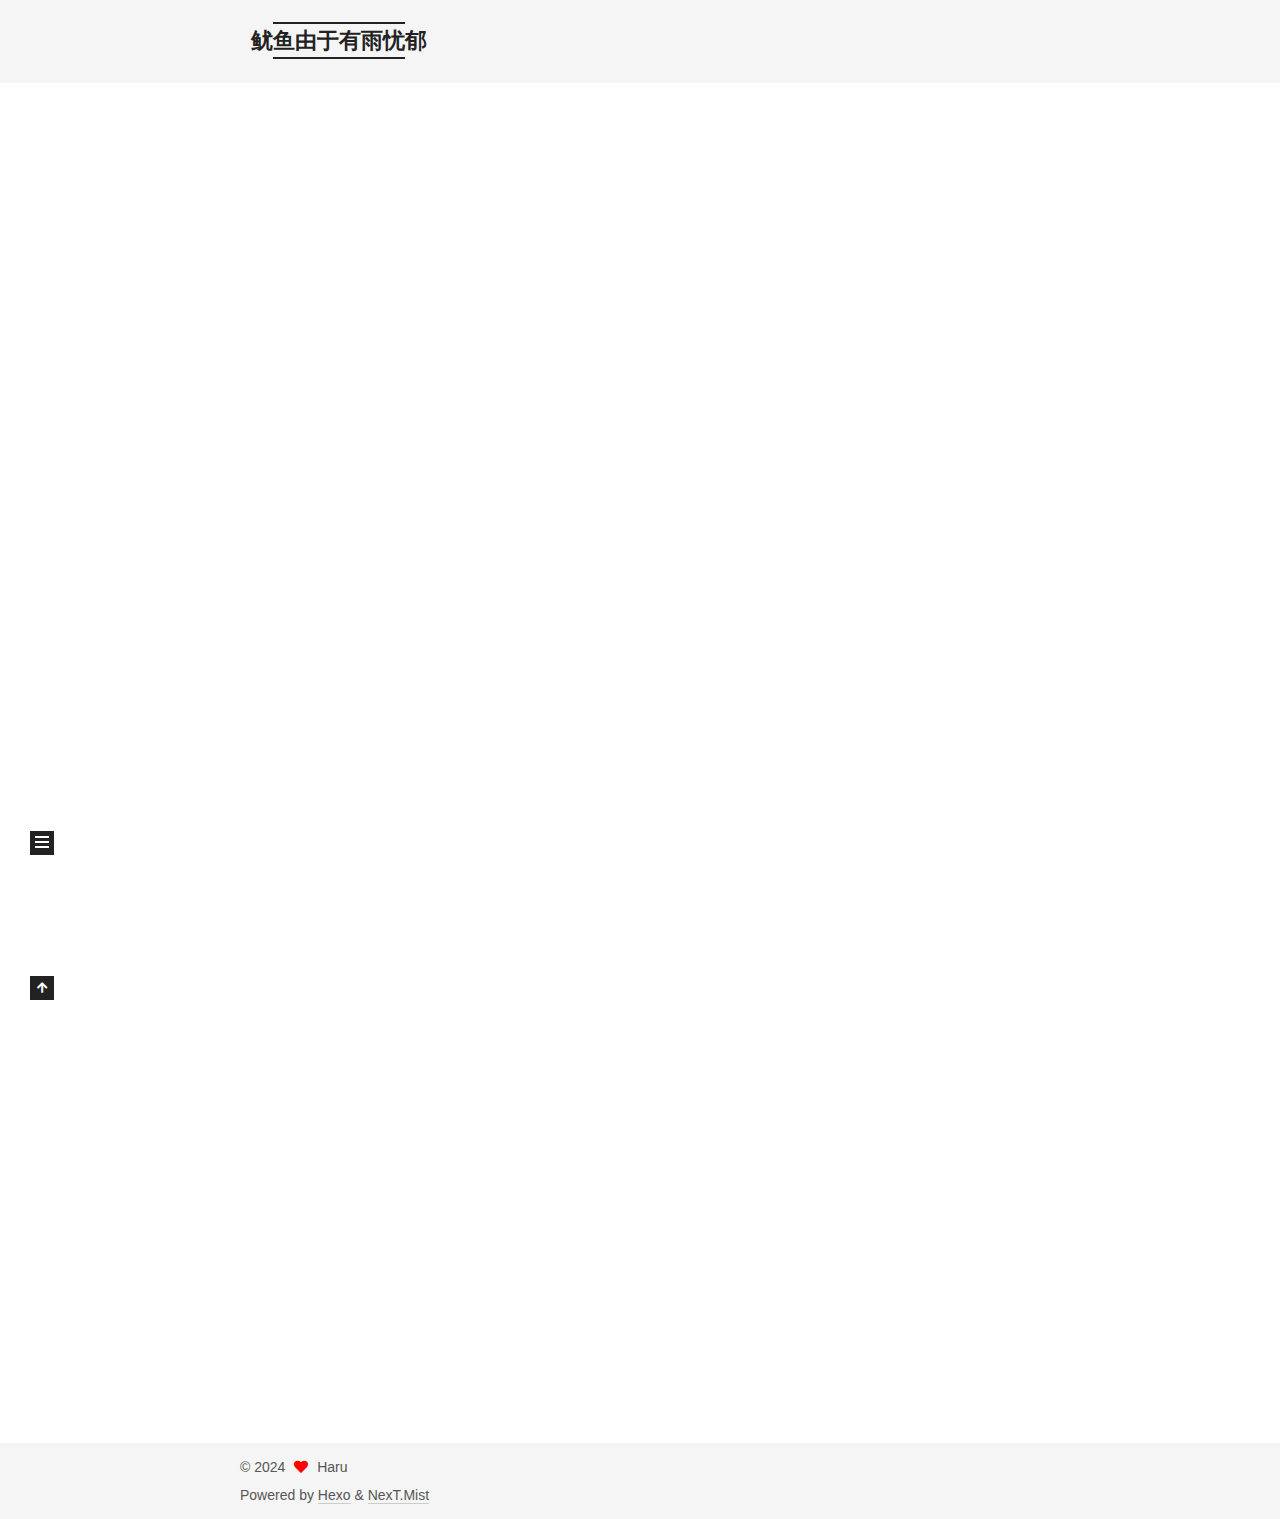
==== commit 68075352: "Site updated: 2024-04-22 00:02:14" ====
--- a/index.html
+++ b/index.html
@@ -156,6 +156,79 @@
 
           <div class="content index posts-expand">
             
+      
+  
+  
+  <article itemscope itemtype="http://schema.org/Article" class="post-block" lang="en">
+    <link itemprop="mainEntityOfPage" href="http://example.com/2024/04/21/%E2%80%9C%E6%88%91%E7%9A%84%E7%AC%AC%E4%B8%80%E7%AF%87%E6%96%87%E7%AB%A0%E2%80%9D/">
+
+    <span hidden itemprop="author" itemscope itemtype="http://schema.org/Person">
+      <meta itemprop="image" content="/uploads/avatar.jpg">
+      <meta itemprop="name" content="Haru">
+      <meta itemprop="description" content="">
+    </span>
+
+    <span hidden itemprop="publisher" itemscope itemtype="http://schema.org/Organization">
+      <meta itemprop="name" content="鱿鱼由于有雨忧郁">
+    </span>
+      <header class="post-header">
+        <h2 class="post-title" itemprop="name headline">
+          
+            <a href="/2024/04/21/%E2%80%9C%E6%88%91%E7%9A%84%E7%AC%AC%E4%B8%80%E7%AF%87%E6%96%87%E7%AB%A0%E2%80%9D/" class="post-title-link" itemprop="url">“我的第一篇文章”</a>
+        </h2>
+
+        <div class="post-meta">
+            <span class="post-meta-item">
+              <span class="post-meta-item-icon">
+                <i class="far fa-calendar"></i>
+              </span>
+              <span class="post-meta-item-text">Posted on</span>
+
+              <time title="Created: 2024-04-21 23:57:50" itemprop="dateCreated datePublished" datetime="2024-04-21T23:57:50+09:00">2024-04-21</time>
+            </span>
+              <span class="post-meta-item">
+                <span class="post-meta-item-icon">
+                  <i class="far fa-calendar-check"></i>
+                </span>
+                <span class="post-meta-item-text">Edited on</span>
+                <time title="Modified: 2024-04-22 00:01:21" itemprop="dateModified" datetime="2024-04-22T00:01:21+09:00">2024-04-22</time>
+              </span>
+            <span class="post-meta-item">
+              <span class="post-meta-item-icon">
+                <i class="far fa-folder"></i>
+              </span>
+              <span class="post-meta-item-text">In</span>
+                <span itemprop="about" itemscope itemtype="http://schema.org/Thing">
+                  <a href="/categories/daily/" itemprop="url" rel="index"><span itemprop="name">daily</span></a>
+                </span>
+            </span>
+
+          
+
+        </div>
+      </header>
+
+    
+    
+    
+    <div class="post-body" itemprop="articleBody">
+
+      
+          
+      
+    </div>
+
+    
+    
+    
+      <footer class="post-footer">
+        <div class="post-eof"></div>
+      </footer>
+  </article>
+  
+  
+  
+
       
   
   
@@ -294,9 +367,19 @@
       <div class="site-state-item site-state-posts">
           <a href="/archives/">
         
-          <span class="site-state-item-count">1</span>
+          <span class="site-state-item-count">2</span>
           <span class="site-state-item-name">posts</span>
         </a>
+      </div>
+      <div class="site-state-item site-state-categories">
+        <span class="site-state-item-count">1</span>
+        <span class="site-state-item-name">categories</span>
+      </div>
+      <div class="site-state-item site-state-tags">
+            <a href="/tags/">
+          
+        <span class="site-state-item-count">1</span>
+        <span class="site-state-item-name">tags</span></a>
       </div>
   </nav>
 </div>
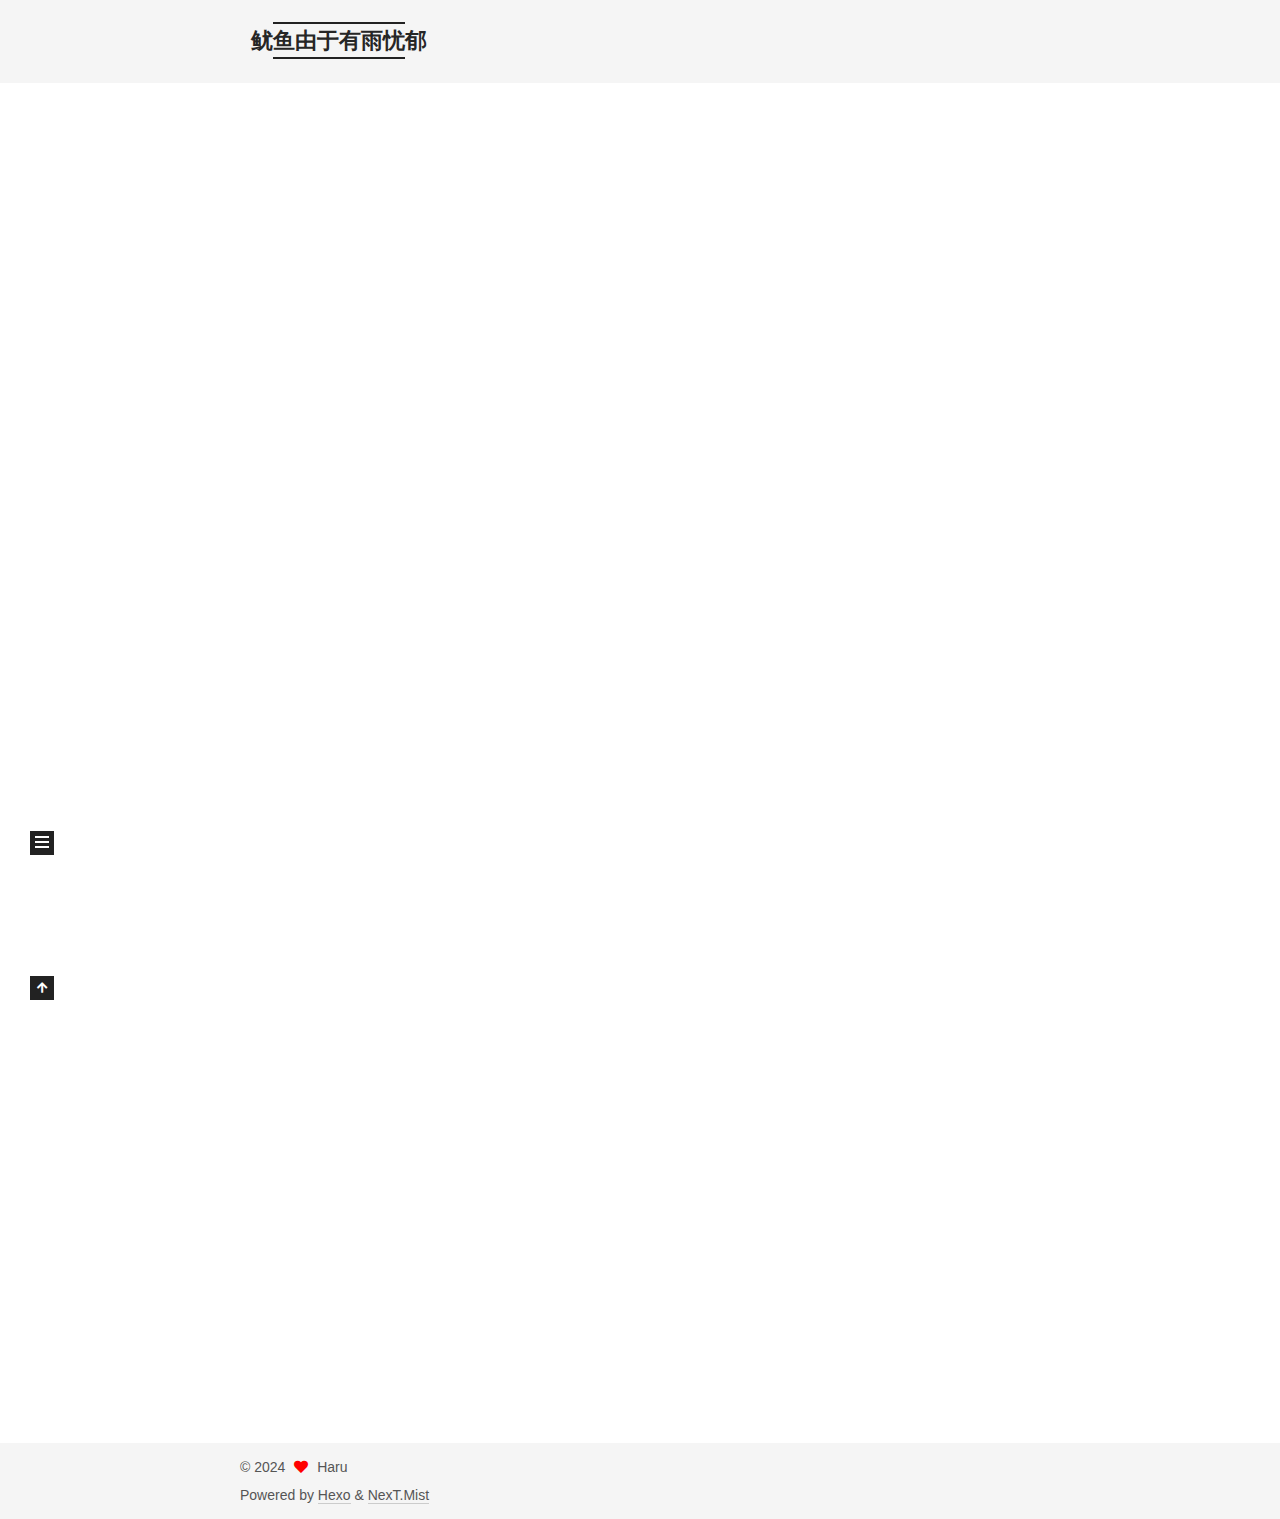
==== commit 00077ef2: "Site updated: 2024-04-22 00:48:46" ====
--- a/index.html
+++ b/index.html
@@ -72,6 +72,7 @@
   </style>
 </noscript>
 
+<link rel="alternate" href="/atom.xml" title="鱿鱼由于有雨忧郁" type="application/atom+xml">
 </head>
 
 <body itemscope itemtype="http://schema.org/WebPage">
@@ -160,7 +161,7 @@
   
   
   <article itemscope itemtype="http://schema.org/Article" class="post-block" lang="en">
-    <link itemprop="mainEntityOfPage" href="http://example.com/2024/04/21/%E2%80%9C%E6%88%91%E7%9A%84%E7%AC%AC%E4%B8%80%E7%AF%87%E6%96%87%E7%AB%A0%E2%80%9D/">
+    <link itemprop="mainEntityOfPage" href="http://example.com/2024/04/21/%E6%88%91%E7%9A%84%E7%AC%AC%E4%B8%80%E7%AF%87%E6%96%87%E7%AB%A0/">
 
     <span hidden itemprop="author" itemscope itemtype="http://schema.org/Person">
       <meta itemprop="image" content="/uploads/avatar.jpg">
@@ -174,7 +175,7 @@
       <header class="post-header">
         <h2 class="post-title" itemprop="name headline">
           
-            <a href="/2024/04/21/%E2%80%9C%E6%88%91%E7%9A%84%E7%AC%AC%E4%B8%80%E7%AF%87%E6%96%87%E7%AB%A0%E2%80%9D/" class="post-title-link" itemprop="url">“我的第一篇文章”</a>
+            <a href="/2024/04/21/%E6%88%91%E7%9A%84%E7%AC%AC%E4%B8%80%E7%AF%87%E6%96%87%E7%AB%A0/" class="post-title-link" itemprop="url">我的第一篇文章</a>
         </h2>
 
         <div class="post-meta">
@@ -191,7 +192,7 @@
                   <i class="far fa-calendar-check"></i>
                 </span>
                 <span class="post-meta-item-text">Edited on</span>
-                <time title="Modified: 2024-04-22 00:01:21" itemprop="dateModified" datetime="2024-04-22T00:01:21+09:00">2024-04-22</time>
+                <time title="Modified: 2024-04-22 00:32:31" itemprop="dateModified" datetime="2024-04-22T00:32:31+09:00">2024-04-22</time>
               </span>
             <span class="post-meta-item">
               <span class="post-meta-item-icon">
@@ -385,10 +386,13 @@
 </div>
   <div class="links-of-author motion-element">
       <span class="links-of-author-item">
-        <a href="https://github.com/yourname" title="GitHub → https:&#x2F;&#x2F;github.com&#x2F;yourname" rel="noopener" target="_blank"><i class="fab fa-github fa-fw"></i>GitHub</a>
+        <a href="https://github.com/insoumuses" title="GitHub → https:&#x2F;&#x2F;github.com&#x2F;insoumuses" rel="noopener" target="_blank"><i class="fab fa-github fa-fw"></i>GitHub</a>
       </span>
       <span class="links-of-author-item">
         <a href="mailto:yourname@gmail.com" title="E-Mail → mailto:yourname@gmail.com" rel="noopener" target="_blank"><i class="fa fa-envelope fa-fw"></i>E-Mail</a>
+      </span>
+      <span class="links-of-author-item">
+        <a href="https://weibo.com/u/6975617301" title="Weibo → https:&#x2F;&#x2F;weibo.com&#x2F;u&#x2F;6975617301" rel="noopener" target="_blank"><i class="fab fa-weibo fa-fw"></i>Weibo</a>
       </span>
       <span class="links-of-author-item">
         <a href="https://twitter.com/yourname" title="Twitter → https:&#x2F;&#x2F;twitter.com&#x2F;yourname" rel="noopener" target="_blank"><i class="fab fa-twitter fa-fw"></i>Twitter</a>
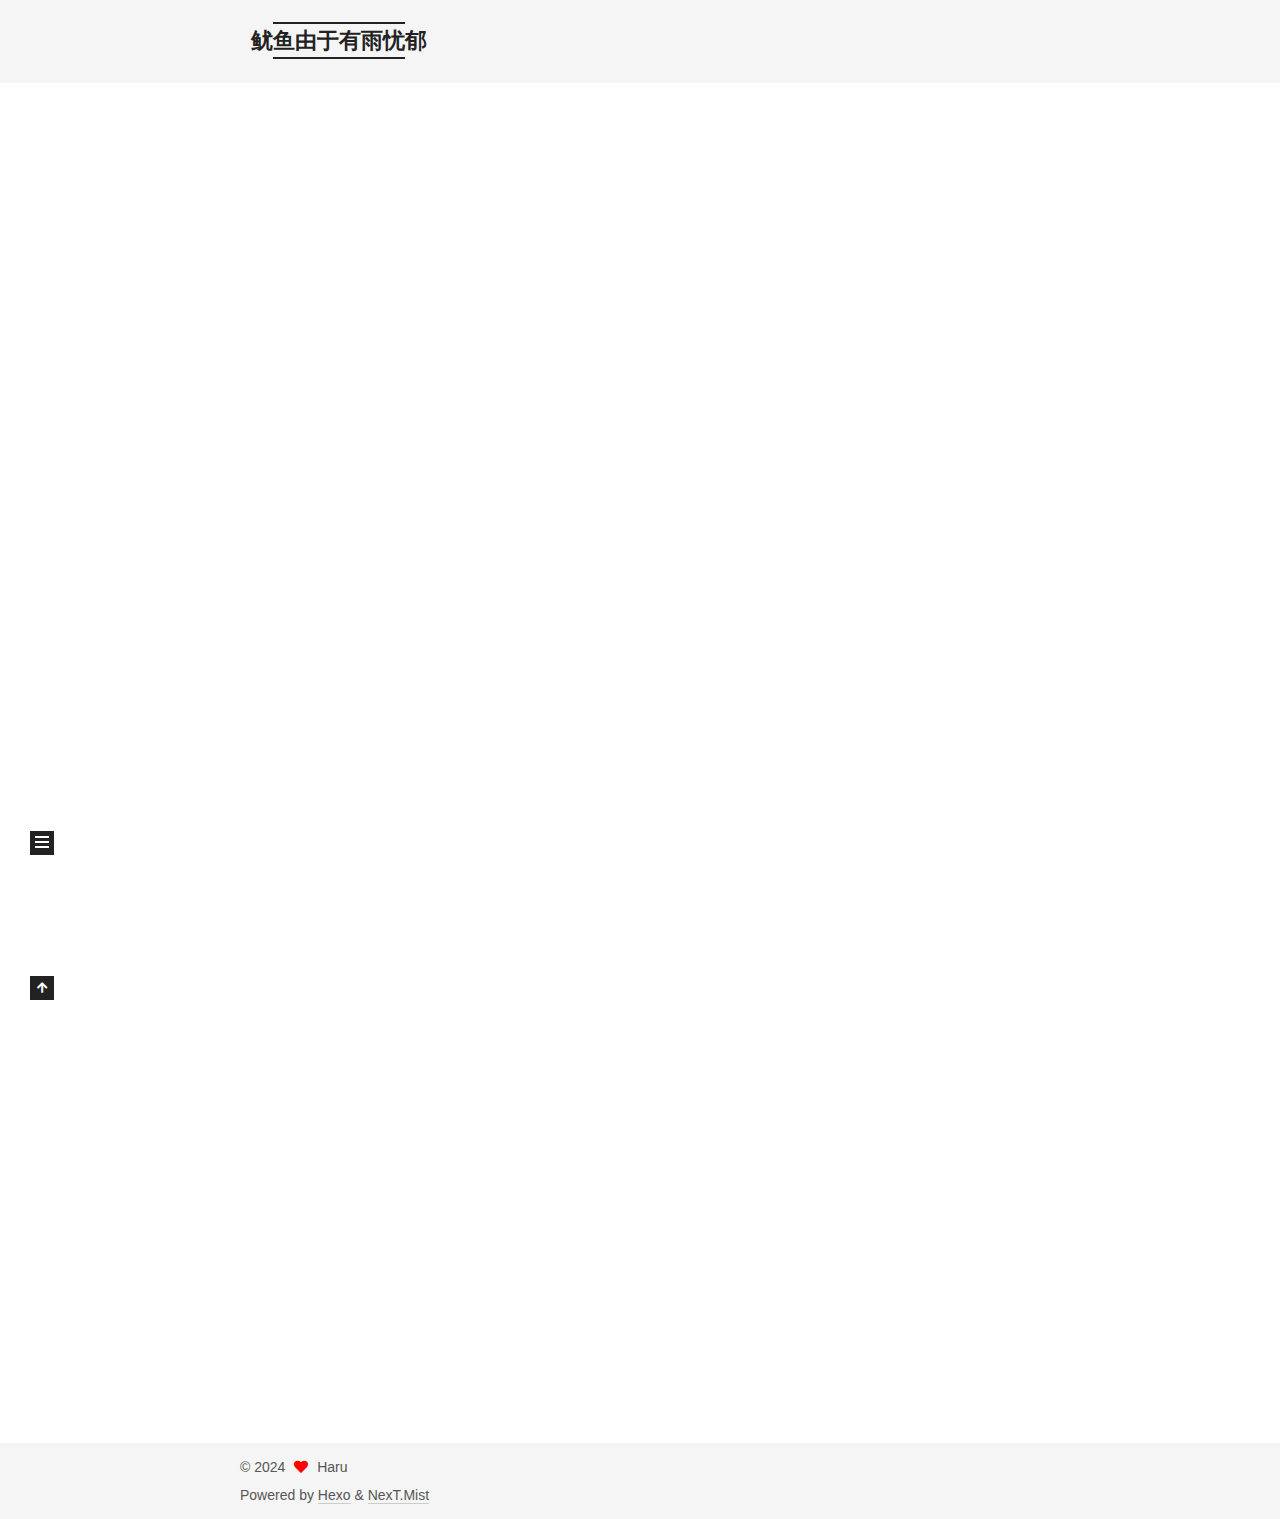
==== commit 476b4a41: "Site updated: 2024-04-22 02:10:21" ====
--- a/index.html
+++ b/index.html
@@ -373,8 +373,10 @@
         </a>
       </div>
       <div class="site-state-item site-state-categories">
+            <a href="/categories/">
+          
         <span class="site-state-item-count">1</span>
-        <span class="site-state-item-name">categories</span>
+        <span class="site-state-item-name">categories</span></a>
       </div>
       <div class="site-state-item site-state-tags">
             <a href="/tags/">
--- a/css/main.css
+++ b/css/main.css
@@ -1168,7 +1168,7 @@
 }
 .links-of-author a::before,
 .links-of-author span.exturl::before {
-  background: #e8ff98;
+  background: #ff9318;
   border-radius: 50%;
   content: ' ';
   display: inline-block;
@@ -1962,6 +1962,54 @@
 #qr p {
   text-align: center;
 }
+.followme {
+  align-items: center;
+  background: var(--card-bg-color);
+  border-left: 3px solid #ff2a2a;
+  color: #bbb;
+  margin: 2em 0 1em 0;
+  padding: 1em 1.5em;
+  display: flex;
+  flex-direction: column;
+  justify-content: center;
+}
+.followme .social-list {
+  align-items: center;
+  display: flex;
+  flex-wrap: wrap;
+}
+.followme .social-list .social-item {
+  margin: 0.5em 2em;
+}
+@media (max-width: 991px) {
+  .followme .social-list .social-item {
+    margin: 0.5em 0.75em;
+  }
+}
+.followme .social-list .social-link {
+  border: 0;
+  display: inline-block;
+  text-align: center;
+}
+.followme .social-list .social-link .icon {
+  font-size: 1.75em;
+  height: 1.75em;
+  width: 1.75em;
+}
+.followme .social-list .social-link .label {
+  display: block;
+  font-size: 14px;
+}
+.post-body p a {
+  color: #0593d3;
+  border-bottom: none;
+  border-bottom: 1px solid #0593d3;
+}
+.post-body p a:hover {
+  color: #fc6423;
+  border-bottom: none;
+  border-bottom: 1px solid #fc6423;
+}
 .category-all-page .category-all-title {
   text-align: center;
 }
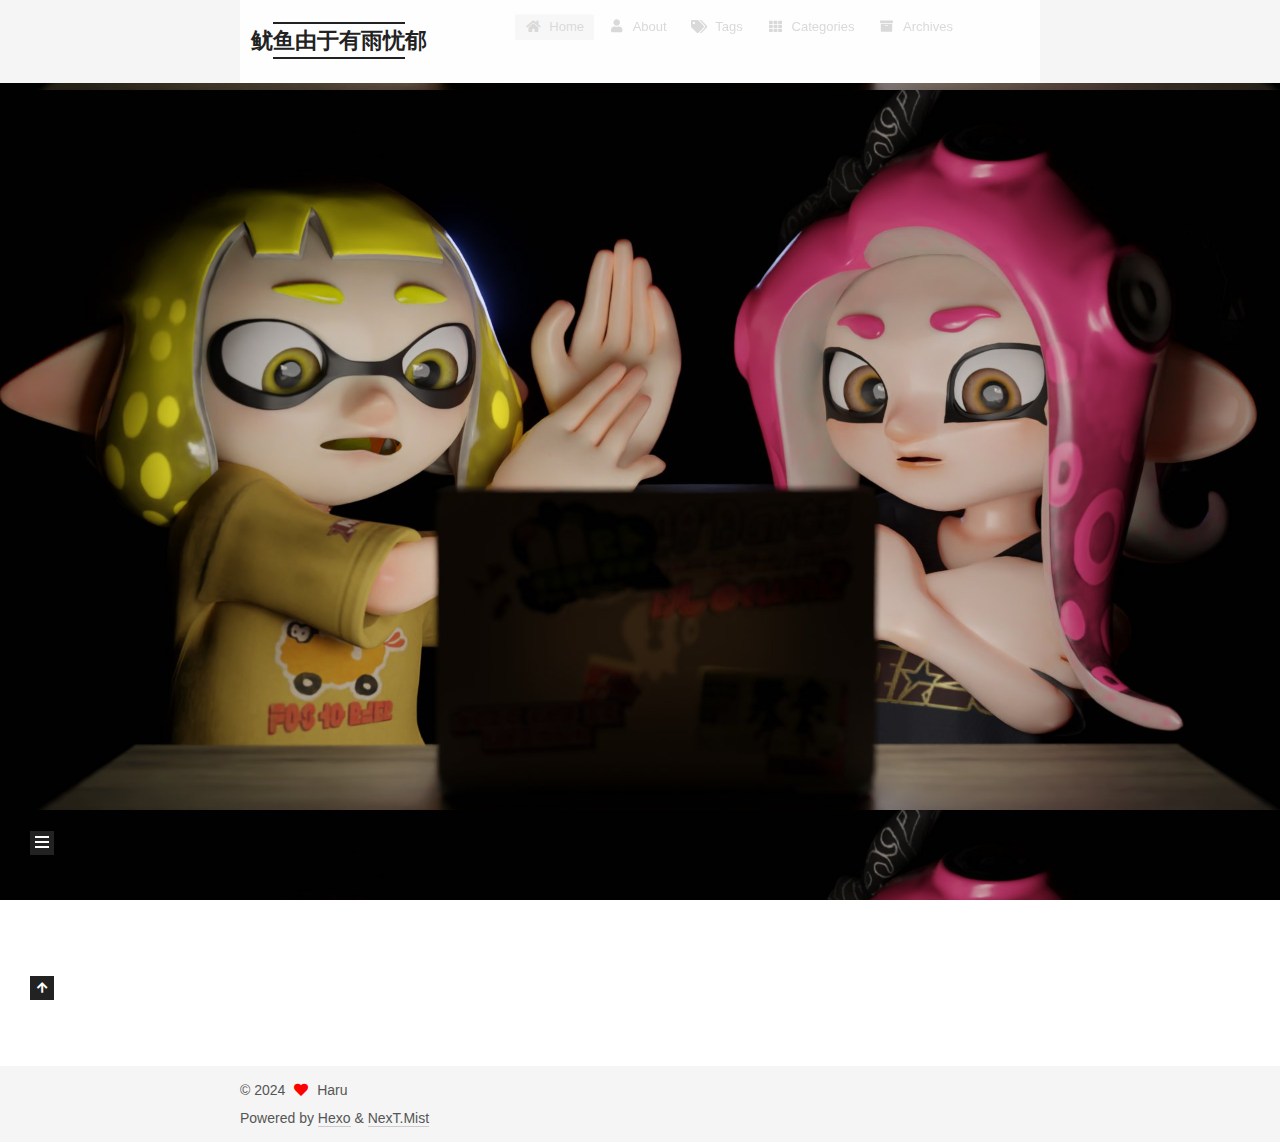
==== commit f21795f5: "Site updated: 2024-04-22 02:44:29" ====
--- a/index.html
+++ b/index.html
@@ -192,7 +192,7 @@
                   <i class="far fa-calendar-check"></i>
                 </span>
                 <span class="post-meta-item-text">Edited on</span>
-                <time title="Modified: 2024-04-22 00:32:31" itemprop="dateModified" datetime="2024-04-22T00:32:31+09:00">2024-04-22</time>
+                <time title="Modified: 2024-04-22 02:44:21" itemprop="dateModified" datetime="2024-04-22T02:44:21+09:00">2024-04-22</time>
               </span>
             <span class="post-meta-item">
               <span class="post-meta-item-icon">
@@ -215,7 +215,15 @@
     <div class="post-body" itemprop="articleBody">
 
       
-          
+          <h1 id="我的第一篇文章"><a href="#我的第一篇文章" class="headerlink" title="我的第一篇文章"></a>我的第一篇文章</h1><p>这是我的第一篇文章的开头。</p>
+          <!--noindex-->
+            <div class="post-button">
+              <a class="btn" href="/2024/04/21/%E6%88%91%E7%9A%84%E7%AC%AC%E4%B8%80%E7%AF%87%E6%96%87%E7%AB%A0/#more" rel="contents">
+                Read more &raquo;
+              </a>
+            </div>
+          <!--/noindex-->
+        
       
     </div>
 
@@ -260,6 +268,13 @@
 
               <time title="Created: 2024-04-21 22:35:09" itemprop="dateCreated datePublished" datetime="2024-04-21T22:35:09+09:00">2024-04-21</time>
             </span>
+              <span class="post-meta-item">
+                <span class="post-meta-item-icon">
+                  <i class="far fa-calendar-check"></i>
+                </span>
+                <span class="post-meta-item-text">Edited on</span>
+                <time title="Modified: 2024-04-22 02:42:15" itemprop="dateModified" datetime="2024-04-22T02:42:15+09:00">2024-04-22</time>
+              </span>
 
           
 
@@ -273,19 +288,14 @@
 
       
           <p>Welcome to <a target="_blank" rel="noopener" href="https://hexo.io/">Hexo</a>! This is your very first post. Check <a target="_blank" rel="noopener" href="https://hexo.io/docs/">documentation</a> for more info. If you get any problems when using Hexo, you can find the answer in <a target="_blank" rel="noopener" href="https://hexo.io/docs/troubleshooting.html">troubleshooting</a> or you can ask me on <a target="_blank" rel="noopener" href="https://github.com/hexojs/hexo/issues">GitHub</a>.</p>
-<h2 id="Quick-Start"><a href="#Quick-Start" class="headerlink" title="Quick Start"></a>Quick Start</h2><h3 id="Create-a-new-post"><a href="#Create-a-new-post" class="headerlink" title="Create a new post"></a>Create a new post</h3><figure class="highlight bash"><table><tr><td class="gutter"><pre><span class="line">1</span><br></pre></td><td class="code"><pre><span class="line">$ hexo new <span class="string">&quot;My New Post&quot;</span></span><br></pre></td></tr></table></figure>
-
-<p>More info: <a target="_blank" rel="noopener" href="https://hexo.io/docs/writing.html">Writing</a></p>
-<h3 id="Run-server"><a href="#Run-server" class="headerlink" title="Run server"></a>Run server</h3><figure class="highlight bash"><table><tr><td class="gutter"><pre><span class="line">1</span><br></pre></td><td class="code"><pre><span class="line">$ hexo server</span><br></pre></td></tr></table></figure>
-
-<p>More info: <a target="_blank" rel="noopener" href="https://hexo.io/docs/server.html">Server</a></p>
-<h3 id="Generate-static-files"><a href="#Generate-static-files" class="headerlink" title="Generate static files"></a>Generate static files</h3><figure class="highlight bash"><table><tr><td class="gutter"><pre><span class="line">1</span><br></pre></td><td class="code"><pre><span class="line">$ hexo generate</span><br></pre></td></tr></table></figure>
-
-<p>More info: <a target="_blank" rel="noopener" href="https://hexo.io/docs/generating.html">Generating</a></p>
-<h3 id="Deploy-to-remote-sites"><a href="#Deploy-to-remote-sites" class="headerlink" title="Deploy to remote sites"></a>Deploy to remote sites</h3><figure class="highlight bash"><table><tr><td class="gutter"><pre><span class="line">1</span><br></pre></td><td class="code"><pre><span class="line">$ hexo deploy</span><br></pre></td></tr></table></figure>
-
-<p>More info: <a target="_blank" rel="noopener" href="https://hexo.io/docs/one-command-deployment.html">Deployment</a></p>
-
+          <!--noindex-->
+            <div class="post-button">
+              <a class="btn" href="/2024/04/21/hello-world/#more" rel="contents">
+                Read more &raquo;
+              </a>
+            </div>
+          <!--/noindex-->
+        
       
     </div>
 
--- a/css/main.css
+++ b/css/main.css
@@ -1168,7 +1168,7 @@
 }
 .links-of-author a::before,
 .links-of-author span.exturl::before {
-  background: #ff9318;
+  background: #149346;
   border-radius: 50%;
   content: ' ';
   display: inline-block;
@@ -2430,3 +2430,46 @@
 .sub-menu .menu-item {
   display: inline-block;
 }
+body {
+  background: url("https://insoumuses.github.io/uploads/a.jpg");
+  background-repeat: repeat-y /*图片将在垂直方向上重复*/;
+  background-attachment: fixed;
+  background-size: 100% /*图片将在宽度上填满*/;
+  background-position: 50% 50%;
+}
+.post-block {
+  background: rgba(255,255,255,0.9);
+  opacity: 0.9;
+  radius: 10px;
+  margin-top: 15px;
+  margin-bottom: 20px;
+  padding: 40px;
+  -webkit-box-shadow: 0 0 5px rgba(202,203,203,0.5);
+  -moz-box-shadow: 0 0 5px rgba(202,203,204,0.5);
+}
+.pagination,
+.comments {
+  opacity: 0;
+}
+@media (min-width: 768px) and (max-width: 991px) {
+}
+@media (max-width: 767px) {
+}
+.sidebar {
+  opacity: 0.9;
+}
+.header-inner {
+  background: rgba(255,255,255,0.9);
+}
+.popup {
+  opacity: 0.9;
+}
+code {
+  padding: 2px 4px;
+  overflow-wrap: break-word;
+  word-wrap: break-word;
+  color: #c7254e;
+  background: #f9f2f4;
+  border-radius: 3px;
+  font-size: 18px;
+}
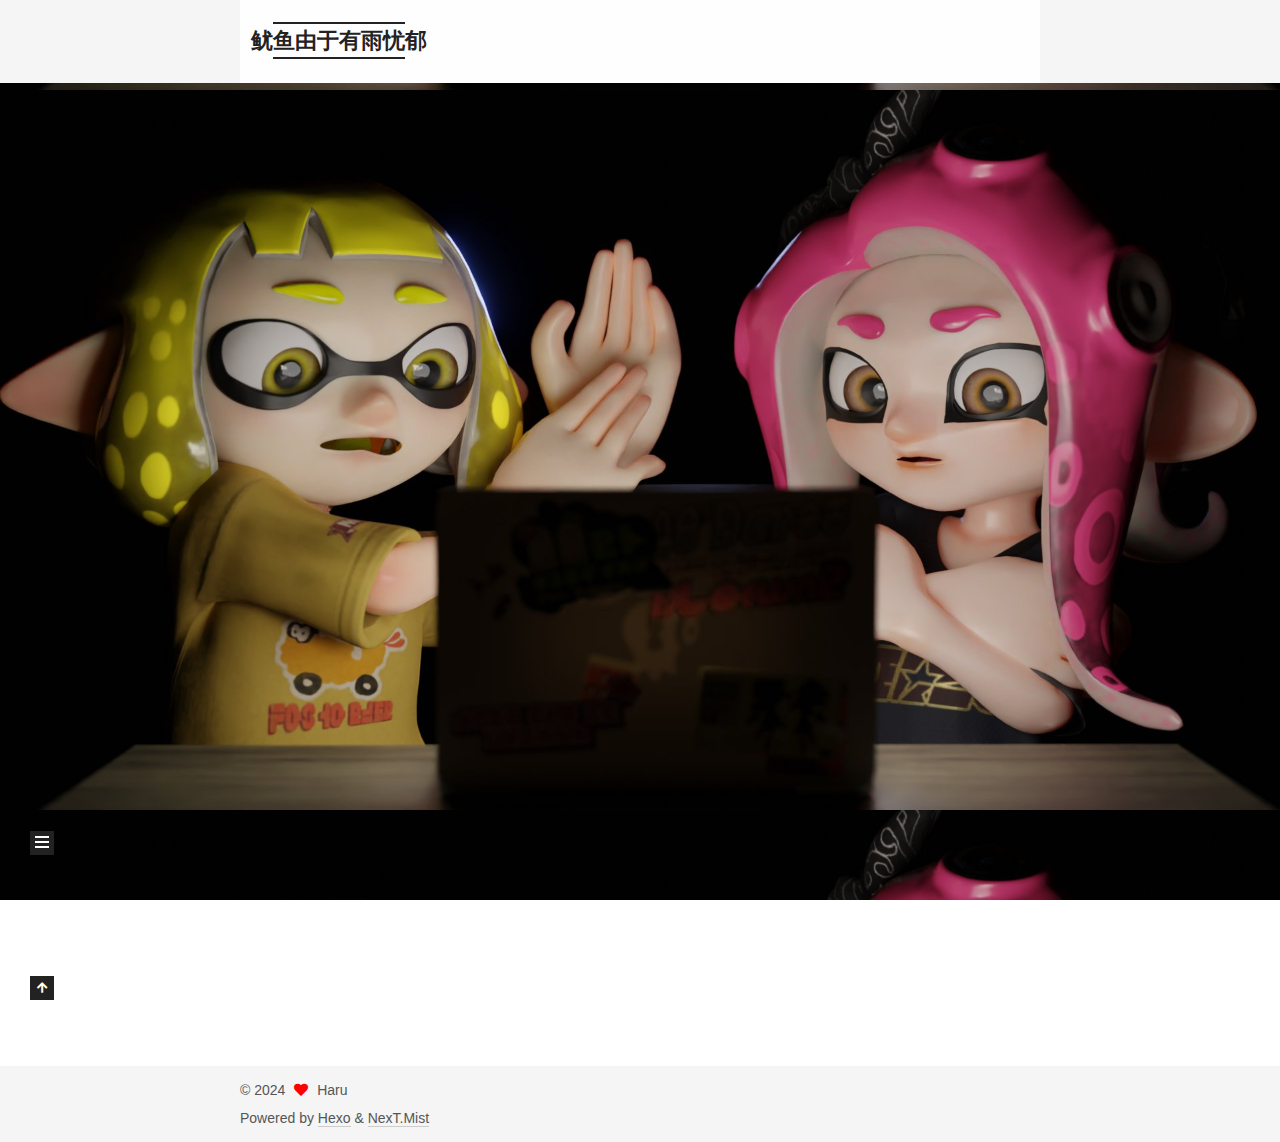
==== commit f081d27b: "Site updated: 2024-04-22 02:58:12" ====
--- a/index.html
+++ b/index.html
@@ -404,9 +404,6 @@
         <a href="mailto:yourname@gmail.com" title="E-Mail → mailto:yourname@gmail.com" rel="noopener" target="_blank"><i class="fa fa-envelope fa-fw"></i>E-Mail</a>
       </span>
       <span class="links-of-author-item">
-        <a href="https://weibo.com/u/6975617301" title="Weibo → https:&#x2F;&#x2F;weibo.com&#x2F;u&#x2F;6975617301" rel="noopener" target="_blank"><i class="fab fa-weibo fa-fw"></i>Weibo</a>
-      </span>
-      <span class="links-of-author-item">
         <a href="https://twitter.com/yourname" title="Twitter → https:&#x2F;&#x2F;twitter.com&#x2F;yourname" rel="noopener" target="_blank"><i class="fab fa-twitter fa-fw"></i>Twitter</a>
       </span>
       <span class="links-of-author-item">
